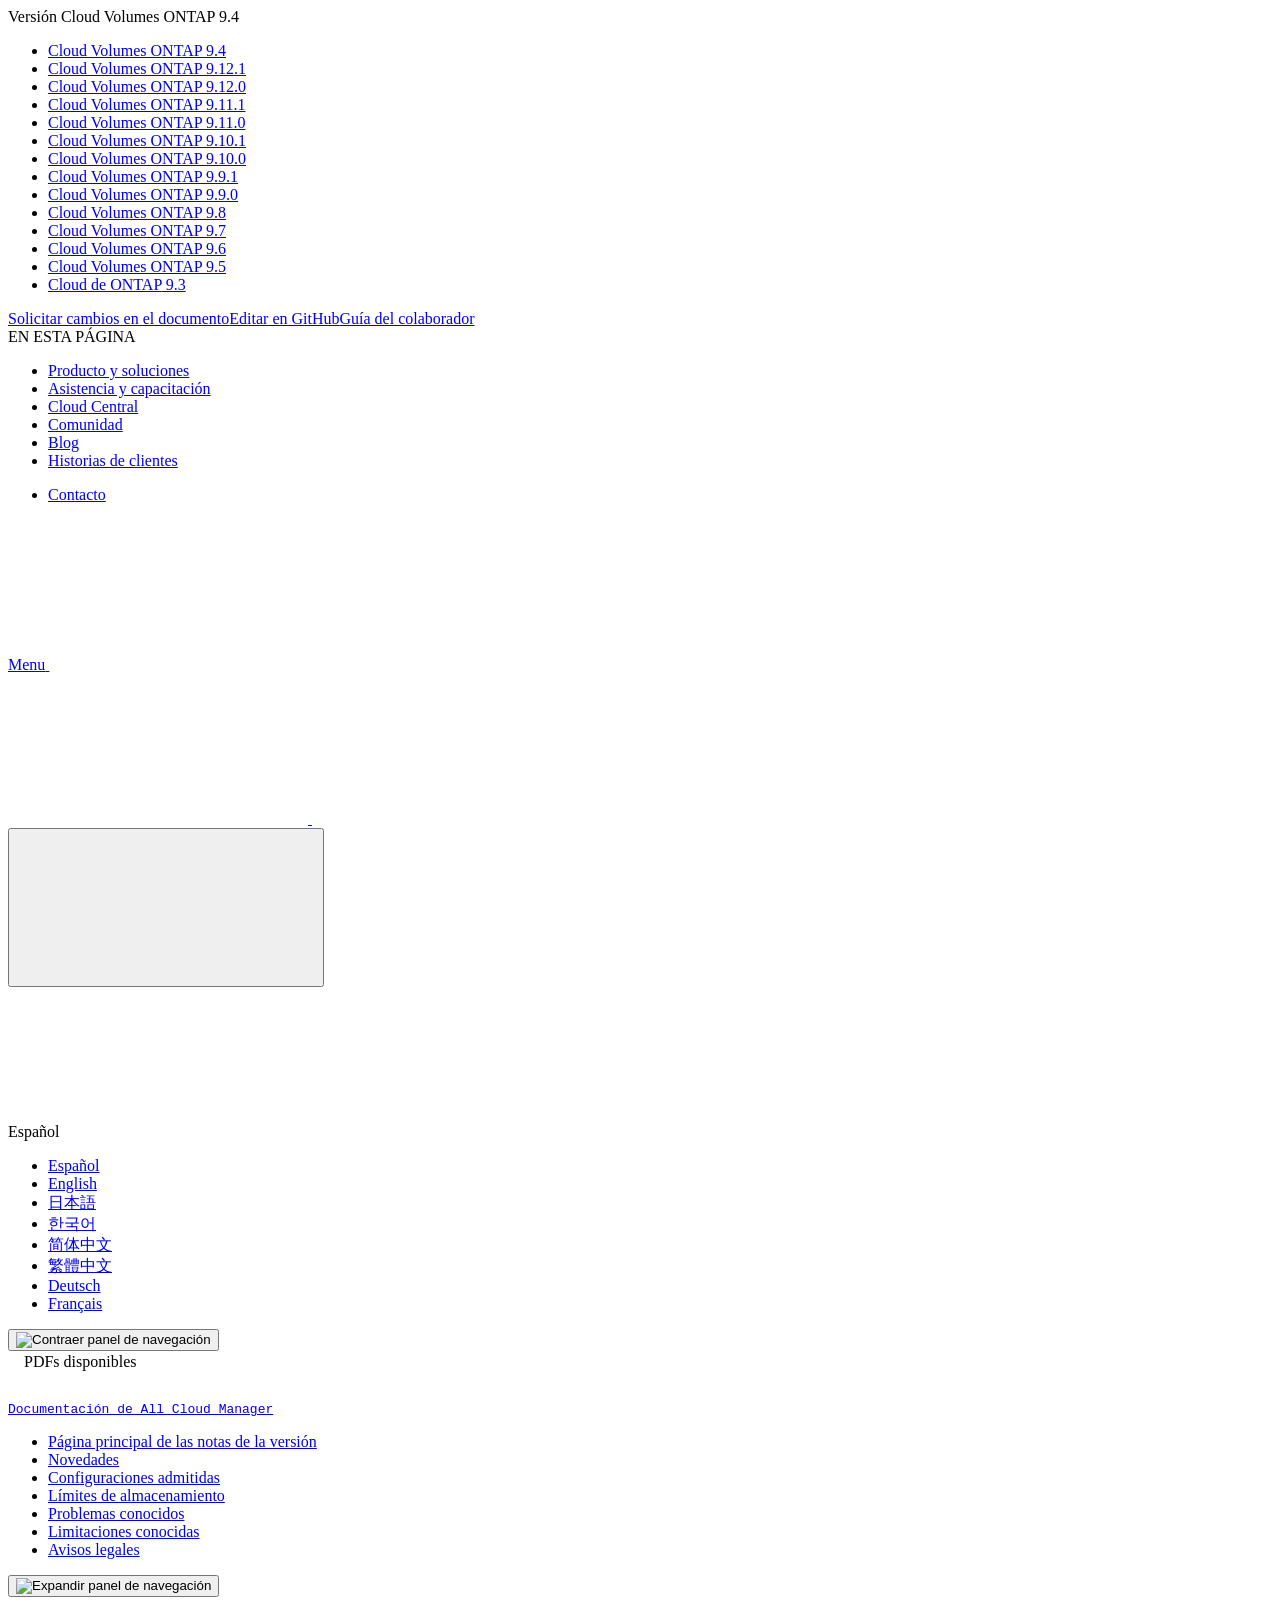
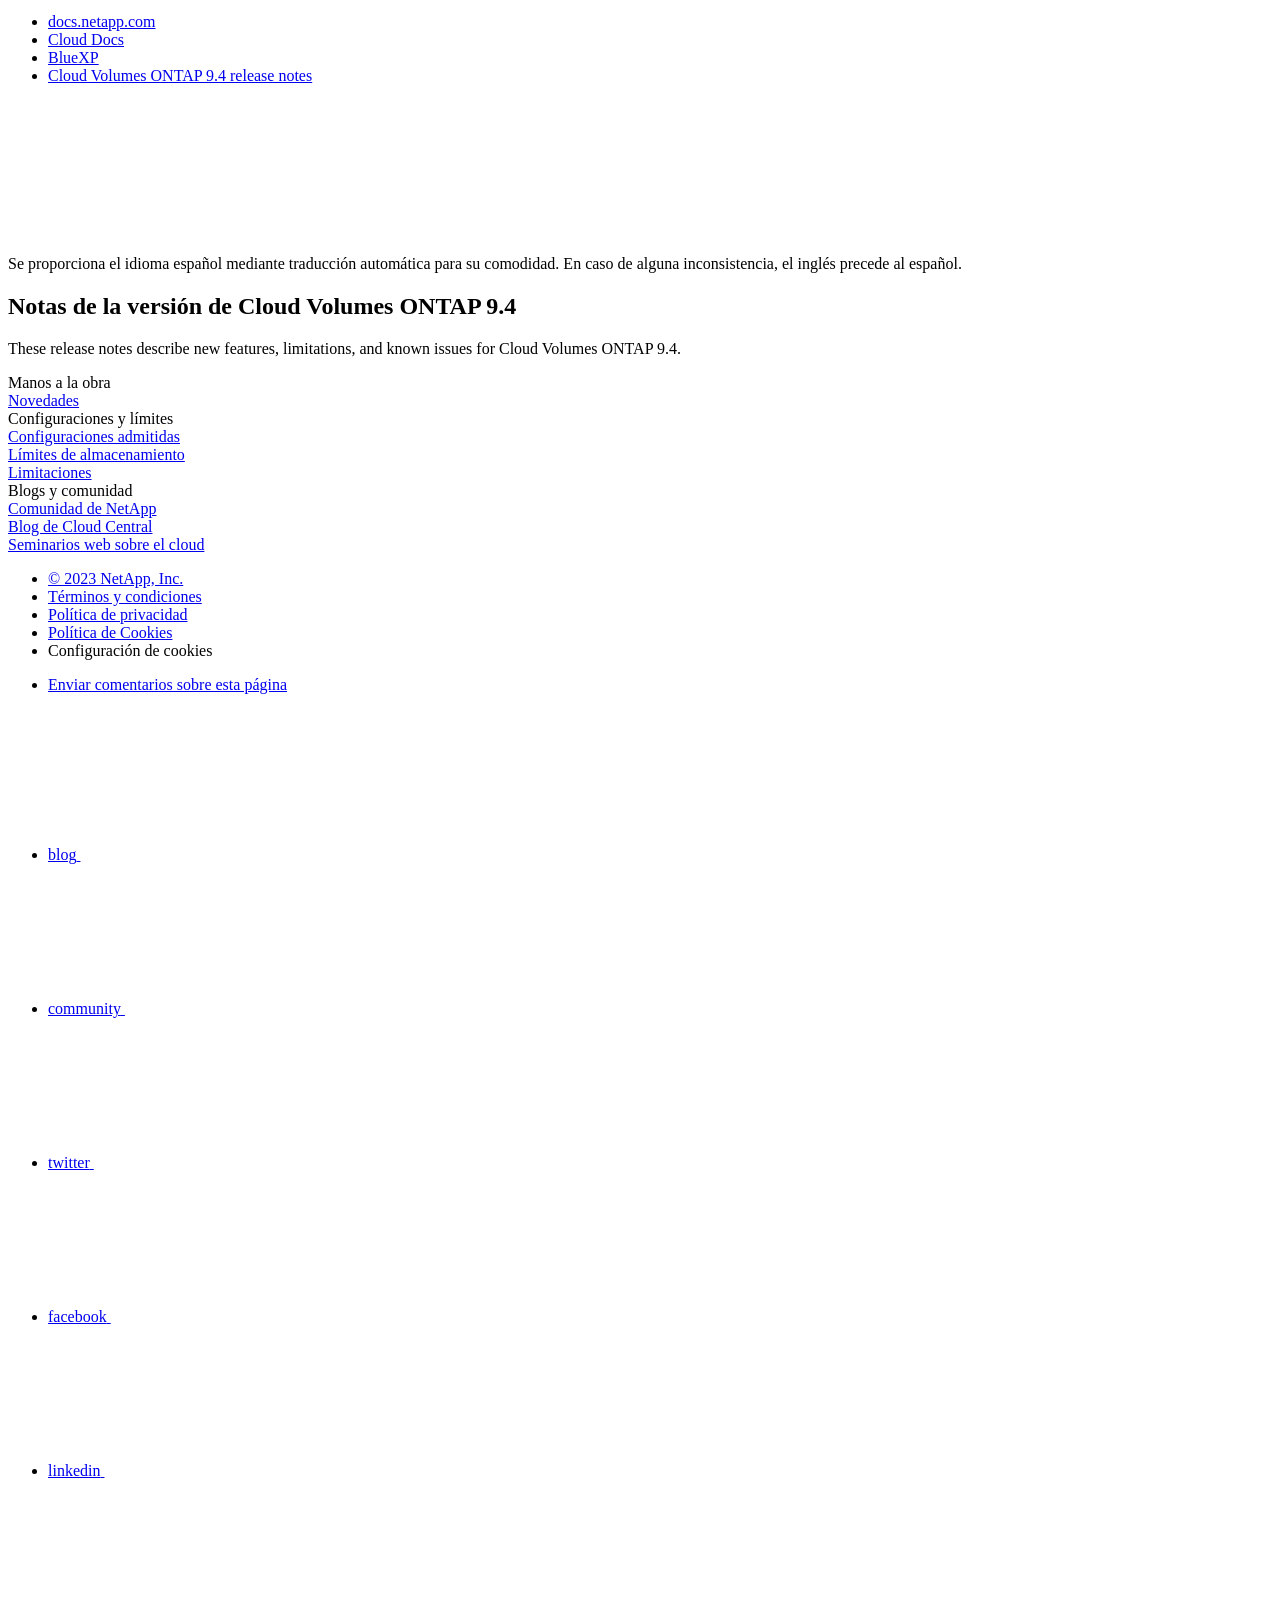
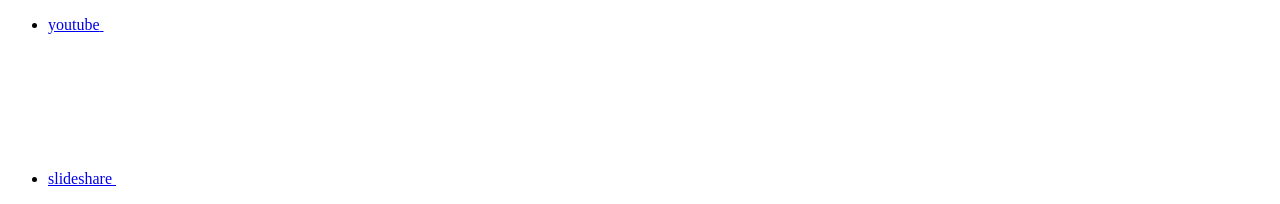
==== index.html @ fdccc873 "Deploying to gh-pages from  @ ce55275cffcc761b9716a0908ecdc644919045d6 🚀" ====
<!DOCTYPE html>
<html lang="es">
  <head class="at-element-marker">
  <title>Notas de la versión de Cloud Volumes ONTAP 9.4 | NetApp Documentation</title>
  <meta charset="utf-8">
  <meta http-equiv="x-ua-compatible" content="ie=edge,chrome=1">
  <meta http-equiv="language" content="en">
  <meta name="viewport" content="width=device-width, initial-scale=1">
  <meta property="og:title" content="Notas de la versión de Cloud Volumes ONTAP 9.4 | NetApp Documentation" />
	<meta property="og:type" content="website" />
	<meta property="og:url" content="https://docs.netapp.com/es-es/cloud-volumes-ontap-94-relnotes/index.html" />
	<meta property="og:description" content="En estas notas de la versión, se describen las nuevas funciones, las limitaciones y los problemas conocidos de Cloud Volumes ONTAP 9.4." />
  <meta property="og:image" content="https://docs.netapp.com/es-es/cloud-volumes-ontap-94-relnotes/images/logo-tophat-social.png" />
  <meta property="og:image:alt" content="NetApp Logo" />
  <meta name="format-detection" content="telephone=no">
  <meta http-equiv="Content-Type" content="text/html; charset=utf-8">
  <meta http-equiv="encoding" content="utf-8">
  <meta http-equiv="nss-type" content="Product Documentation"/>
  <meta http-equiv="nss-subtype" content="User Guide"/><meta name="description" content="En estas notas de la versión, se describen las nuevas funciones, las limitaciones y los problemas conocidos de Cloud Volumes ONTAP 9.4.">
  <meta name="keywords" content=" "><!-- Icons -->
  <link rel="icon" href="/es-es/cloud-volumes-ontap-94-relnotes/images/favicon.ico" type="image/x-icon">

  <!-- RSS Feed --><link rel="alternate" type="application/rss+xml" title="NetApp Documentation" href="/es-es/cloud-volumes-ontap-94-relnotes/feed.xml"><!-- CSS Definitions: NetApp CSS should be defined after generic css -->

  <!-- Elastic Search -->
  <link rel="stylesheet" href="//cdn.jsdelivr.net/searchkit/0.10.0/theme.css">

  <!-- Combined CSS -->
  <link rel="stylesheet" type="text/css" href="/es-es/cloud-volumes-ontap-94-relnotes/css/netappdocs.css">

  
  <link rel="stylesheet" href="/es-es/cloud-volumes-ontap-94-relnotes/css/landing-page.css" type="text/css">
  <link rel="stylesheet" href="/es-es/cloud-volumes-ontap-94-relnotes/css/tabbed-blocks.css" type="text/css">
  <!-- Canonical url -->
  <link rel='stylesheet' href='/es-es/cloud-volumes-ontap-94-relnotes/css/na-feature.css' type='text/css'><!-- Top level site integrations --><script>
    function addAdobeLaunch(adobeId) {
      var head = document.getElementsByTagName('head')[0];
      var adobe = document.createElement("script");
      adobe.type = "text/plain";
      adobe.className = "optanon-category-C0002";
      adobe.src = "//assets.adobedtm.com/60287eadf1ee/c284da483c83/"+adobeId+".min.js";
      head.appendChild(adobe);
    }

    function addGoogleAnalytics(gtagId) {
      var google = document.createElement("script");
      google.type = "text/plain";
      google.className = "optanon-category-C0002";
      google.src = "https://www.googletagmanager.com/gtag/js?id="+gtagId;
      var head = document.getElementsByTagName('head')[0];
      head.appendChild(google);

      window.dataLayer = window.dataLayer || [];
      function gtag(){dataLayer.push(arguments);}
      gtag('js', new Date());
      gtag('config', gtagId);
    }

    function addConsent(consentId) {
      var head = document.getElementsByTagName('head')[0];
      var onetrustConsent = document.createElement("script");
      onetrustConsent.type = "text/javascript";
      onetrustConsent.src = "https://cdn.cookielaw.org/consent/"+consentId+"/OtAutoBlock.js";
      head.appendChild(onetrustConsent);

      var onetrustScript = document.createElement("script");
      onetrustScript.type = "text/javascript";
      onetrustScript.src = "https://cdn.cookielaw.org/scripttemplates/otSDKStub.js";
      onetrustScript.charset = "UTF-8";
      onetrustScript.dataset.documentLanguage = "true";
      onetrustScript.dataset.domainScript = consentId;
      head.appendChild(onetrustScript);
    }addConsent("72570c5c-fe30-465f-b0e0-b77f7fb4ae34");
    addAdobeLaunch("launch-e9ff3acac59f");
    addGoogleAnalytics("UA-81697994-3");function OptanonWrapper() { }
  </script>
  <script src="https://cdnjs.cloudflare.com/ajax/libs/jquery/2.1.4/jquery.min.js"></script>
  <script src="https://cdnjs.cloudflare.com/ajax/libs/jquery-cookie/1.4.1/jquery.cookie.min.js"></script>

  <!-- Used for Product Family Page Sidebar Visibility --><!-- Used to import Promise for IE. Required for SearchKit -->
  <script src="https://cdnjs.cloudflare.com/ajax/libs/bluebird/3.3.5/bluebird.min.js"></script><script src='/es-es/cloud-volumes-ontap-94-relnotes/js/na-search.js'></script><script src='/es-es/cloud-volumes-ontap-94-relnotes/js/na-pagenav.js'></script><script src='/es-es/cloud-volumes-ontap-94-relnotes/js/na-utility.js'></script>
  <script src='/es-es/cloud-volumes-ontap-94-relnotes/js/clouddocs.js'></script>
  <script src='/es-es/cloud-volumes-ontap-94-relnotes/js/jquery.navgoco.min.js'></script>
  <script src="https://maxcdn.bootstrapcdn.com/bootstrap/3.3.7/js/bootstrap.min.js" integrity="sha384-Tc5IQib027qvyjSMfHjOMaLkfuWVxZxUPnCJA7l2mCWNIpG9mGCD8wGNIcPD7Txa" crossorigin="anonymous"></script>
  <script src='/es-es/cloud-volumes-ontap-94-relnotes/js/toc.js'></script>
  <script src='/es-es/cloud-volumes-ontap-94-relnotes/js/customscripts.js'></script><script>
      $(document).ready(function() {
          
          var collapseOnInit = true;
          

          var navSettings = {
              "caretHtml": '',
              "accordion": collapseOnInit,
              "openClass": 'active', // open
              "save": false, // leave false or nav highlighting doesn't work right
              "cookie": {
                  "name": 'navgoco',
                  "expires": false,
                  "path": '/'
              },
              "slide": {
                  "duration": 400,
                  "easing": 'swing'
              }
          };

          // Initialize navgoco with default options
          $("#mysidebar").navgoco(navSettings);
          

          $("#collapseAll").click(function(e) {
              e.preventDefault();
              $("#mysidebar").navgoco('toggle', false);
          });

          $("#expandAll").click(function(e) {
              e.preventDefault();
              $("#mysidebar").navgoco('toggle', true);
          });

          $(".sidebar-nav-container").on("scroll", function() {
            $.cookie("sidebarScroll", $(".sidebar-nav-container").scrollTop(), {
              path    : "/es-es/cloud-volumes-ontap-94-relnotes"  
            });
          });
          $(function() {
            if ($.cookie("sidebarScroll")) {
              $(".sidebar-nav-container").scrollTop($.cookie("sidebarScroll"));
            }
          });

      });

  </script>
  <script>
      $(document).ready(function() {
          $("#tg-sb-link").click(function() {
              $("#tg-sb-sidebar").toggle();
              $("#tg-sb-content").toggleClass('col-md-9');
              $("#tg-sb-content").toggleClass('col-md-12');
              $("#tg-sb-icon").toggleClass('fa-toggle-on');
              $("#tg-sb-icon").toggleClass('fa-toggle-off');
          });
      });
  </script>
  <script src='/es-es/cloud-volumes-ontap-94-relnotes/js/custom-dropdown.js'></script>
  <script src='/es-es/cloud-volumes-ontap-94-relnotes/js/FileSaver.min.js'></script>
  <script src='/es-es/cloud-volumes-ontap-94-relnotes/js/jszip-utils.min.js'></script>
  <script src='/es-es/cloud-volumes-ontap-94-relnotes/js/jszip.min.js'></script>
  <script src='/es-es/cloud-volumes-ontap-94-relnotes/js/pdf-ux.js'></script>
</head>


  <body class role="document" data-flavor="">
    <div id="page" class="n-off-canvas-menu">
      <div class="n-off-canvas-menu__menu"><!--TODO: Add offcanvas code --></div>
      <div class="n-off-canvas-menu__content-wrap">
        <header class="site-header" id="banner">
  
  <!-- Start Page Toolbar -->
  
  <div class="page-nav-toolbar"><div id="version-dropdown-new" class="custom-dropdown" >
  <div class="custom-dropdown-select unselected" title="Cloud Volumes ONTAP 9.4">
    <label>Versión</label>
    <span translate="no" class="notranslate">Cloud Volumes ONTAP 9.4</span>
    <img src="/es-es/cloud-volumes-ontap-94-relnotes/images/chevron_up.svg" alt="" class="custom-icon chevrondown invisible" />
    <img src="/es-es/cloud-volumes-ontap-94-relnotes/images/chevron_down.svg" alt="" class="custom-icon chevronup" />
  </div>

  <ul class="custom-dropdown-menu"><li>
      
      <a href="https://docs.netapp.com/es-es/cloud-volumes-ontap-94-relnotes/index.html" target="_self">
        <span translate="no" class="notranslate"><span>Cloud Volumes ONTAP</span><span class="version"> 9.4</span></span>
      </a>
                     
    </li>
    <li>
      
      <a href="https://docs.netapp.com/es-es/cloud-volumes-ontap-relnotes/index.html" target="_self">
        <span translate="no" class="notranslate"><span>Cloud Volumes ONTAP</span><span class="version"> 9.12.1</span></span>
      </a>
                     
    </li>
    <li>
      
      <a href="https://docs.netapp.com/es-es/cloud-volumes-ontap-9120-relnotes/index.html" target="_self">
        <span translate="no" class="notranslate"><span>Cloud Volumes ONTAP</span><span class="version"> 9.12.0</span></span>
      </a>
                     
    </li>
    <li>
      
      <a href="https://docs.netapp.com/es-es/cloud-volumes-ontap-9111-relnotes/index.html" target="_self">
        <span translate="no" class="notranslate"><span>Cloud Volumes ONTAP</span><span class="version"> 9.11.1</span></span>
      </a>
                     
    </li>
    <li>
      
      <a href="https://docs.netapp.com/es-es/cloud-volumes-ontap-9110-relnotes/index.html" target="_self">
        <span translate="no" class="notranslate"><span>Cloud Volumes ONTAP</span><span class="version"> 9.11.0</span></span>
      </a>
                     
    </li>
    <li>
      
      <a href="https://docs.netapp.com/es-es/cloud-volumes-ontap-9101-relnotes/index.html" target="_self">
        <span translate="no" class="notranslate"><span>Cloud Volumes ONTAP</span><span class="version"> 9.10.1</span></span>
      </a>
                     
    </li>
    <li>
      
      <a href="https://docs.netapp.com/es-es/cloud-volumes-ontap-9100-relnotes/index.html" target="_self">
        <span translate="no" class="notranslate"><span>Cloud Volumes ONTAP</span><span class="version"> 9.10.0</span></span>
      </a>
                     
    </li>
    <li>
      
      <a href="https://docs.netapp.com/es-es/cloud-volumes-ontap-991-relnotes/index.html" target="_self">
        <span translate="no" class="notranslate"><span>Cloud Volumes ONTAP</span><span class="version"> 9.9.1</span></span>
      </a>
                     
    </li>
    <li>
      
      <a href="https://docs.netapp.com/es-es/cloud-volumes-ontap-990-relnotes/index.html" target="_self">
        <span translate="no" class="notranslate"><span>Cloud Volumes ONTAP</span><span class="version"> 9.9.0</span></span>
      </a>
                     
    </li>
    <li>
      
      <a href="https://docs.netapp.com/es-es/cloud-volumes-ontap-98-relnotes/index.html" target="_self">
        <span translate="no" class="notranslate"><span>Cloud Volumes ONTAP</span><span class="version"> 9.8</span></span>
      </a>
                     
    </li>
    <li>
      
      <a href="https://docs.netapp.com/es-es/cloud-volumes-ontap-97-relnotes/index.html" target="_self">
        <span translate="no" class="notranslate"><span>Cloud Volumes ONTAP</span><span class="version"> 9.7</span></span>
      </a>
                     
    </li>
    <li>
      
      <a href="https://docs.netapp.com/es-es/cloud-volumes-ontap-96-relnotes/index.html" target="_self">
        <span translate="no" class="notranslate"><span>Cloud Volumes ONTAP</span><span class="version"> 9.6</span></span>
      </a>
                     
    </li>
    <li>
      
      <a href="https://docs.netapp.com/es-es/cloud-volumes-ontap-95-relnotes/index.html" target="_self">
        <span translate="no" class="notranslate"><span>Cloud Volumes ONTAP</span><span class="version"> 9.5</span></span>
      </a>
                     
    </li>
    <li>
      
      <a href="https://docs.netapp.com/es-es/cloud-volumes-ontap-93-relnotes/index.html" target="_self">
        <span translate="no" class="notranslate"><span>Cloud de ONTAP</span><span class="version"> 9.3</span></span>
      </a>
                     
    </li>
    
  </ul>
</div><div class="page-nav-contribute"><a target="_blank" href="https://github.com/NetAppDocs/cloud-volumes-ontap-94-relnotes/issues/new?body=Page%3A%20[Notas de la versión de Cloud Volumes ONTAP 9.4](https://docs.netapp.com/es-es/cloud-volumes-ontap-94-relnotes/index.html)&template=public-issue-template.md" class="page-nav-contribute-link" role="button"><img src="/es-es/cloud-volumes-ontap-94-relnotes/images/discuss-sm.svg" alt="" class="github-icon" />Solicitar cambios en el documento</a><a target="_blank" href="https://github.com/NetAppDocs/cloud-volumes-ontap-94-relnotes/blob/main/index.adoc" class="page-nav-contribute-link" role="button"><img src="/es-es/cloud-volumes-ontap-94-relnotes/images/edit-sm.svg" alt="" class="github-icon" />Editar en GitHub</a><a target="_blank" href="https://docs.netapp.com/us-en/contribute/" class="page-nav-contribute-link"  ><img src="/es-es/cloud-volumes-ontap-94-relnotes/images/article-sm.svg" alt="" class="github-icon" />Guía del colaborador</a></div>
    <div class="page-nav-container">
      <nav class="page-nav-fixed">
        <div class="page-nav-title">EN ESTA PÁGINA</div>
        <div class="page-nav-links">
          <ul class="page-nav-inner" id="page-menu"></ul>
        </div>
      </nav>
    </div>
  </div>
  
  
  <!-- Start top_hat -->
  <div class="n-top-hat">
    <div class="n-container">
      <div class="n-top-hat__cross-property-nav">
        <ul class="n-top-hat__list">
          <li class="n-top-hat__list-item">
            <a href="https://www.netapp.com/products-a-z/" class="n-top-hat__link">Producto y soluciones</a>
          </li>
          <li class="n-top-hat__list-item">
            <a href="https://www.netapp.com/support-and-training/netapp-university/" class="n-top-hat__link">Asistencia y capacitación</a>
          </li>
          <li class="n-top-hat__list-item">
            <a href="https://cloud.netapp.com" class="n-top-hat__link">Cloud Central</a>
          </li>
          <li class="n-top-hat__list-item">
            <a href="https://community.netapp.com/" class="n-top-hat__link">Comunidad</a>
          </li>
          <li class="n-top-hat__list-item">
            <a href="https://blog.netapp.com/" class="n-top-hat__link">Blog</a>
          </li>
          <li class="n-top-hat__list-item">
            <a href="https://customers.netapp.com/en/" class="n-top-hat__link">Historias de clientes</a>
          </li>
        </ul>
      </div>
      <div class="n-top-hat__utils">
        <ul class="n-top-hat__list">
          <li class="n-top-hat__list-item">
            <a href="https://www.netapp.com/company/contact-us/" target="_self" class="n-top-hat__link" data-ntap-ui="contact-us">Contacto</a>
          </li>
        </ul>
      </div>
    </div>
  </div>
  <!-- End top_hat -->

  <!-- Start property bar -->
  <style>
    .n-property-navigation-bar__menus--desktop-experience .n-menu--mega__default-content__heading span {
    color: #34B0FF;
    }
  </style>
  <div class="n-property-bar " data-ntap-ui="sticky-nav">
    <div class="n-property-bar__inner-wrap">
      <div class="n-property-bar__menu-toggle">
        <a href="#" class="n-property-bar__menu-toggle-link">
          <span class="n-property-bar__menu-toggle-text">Menu</span>
          <svg class="n-icon-bars n-property-bar__menu-toggle-icon" aria-labelledby="title">
            <title>bars</title>
            <use xlink:href="/es-es/cloud-volumes-ontap-94-relnotes/common/svg/sprite.svg#bars"></use>
          </svg>
        </a>
      </div>
      <div class="n-property-bar__property-mark ">
        <a href="https://www.netapp.com" class="n-property-bar__property-link">
          <div class="n-property-bar__logo">
            <svg class="n-icon-netapp-mark n-icon-netapp-mark n-property-bar__netapp-mark-icon" aria-labelledby="title">
              <title>netapp-mark</title>
              <use xlink:href="/es-es/cloud-volumes-ontap-94-relnotes/common/svg/sprite.svg#netapp-mark"></use>
            </svg>
            <svg class="n-icon-netapp-logo n-property-bar__logo-svg" aria-labelledby="title">
              <title>netapp-logo</title>
              <use xlink:href="/es-es/cloud-volumes-ontap-94-relnotes/common/svg/sprite.svg#netapp-logo"></use>
            </svg>
          </div>
        </a>
      </div>

      
      
      
      <div class="search-property-bar">
        <div id="search-demo-container" class="searchbox n-property-bar__search">
          <div id="react-search" 
          data-search-html="/es-es/cloud-volumes-ontap-94-relnotes/search.html"
          data-type="widget" 
          data-placeholder="Buscar documentación"
          data-no-results-found="No se encontraron resultados para {query}"
          data-did-you-mean="Buscar {suggestion}."
          data-no-results-found-did-you-mean="No se encontraron resultados para {query}. ¿Quiso decir {suggestion}?"
          data-results-found="{hitCount} resultados encontrados"
          data-error-message="We're sorry, an issue occurred when fetching your results. Please try again."
          data-error-reset="Reset Search"
          data-sk-es-pf-indexes=""
          data-flavor=""></div>
          <button class="n-property-bar__search-toggle-button" type="button">
            <svg class="n-icon-search n-property-bar__search-toggle-button-icon" aria-labelledby="title">
              <title>search</title>
              <use xmlns:xlink="http://www.w3.org/1999/xlink" xlink:href="/es-es/cloud-volumes-ontap-94-relnotes/common/svg/sprite.svg#search"></use>
            </svg>
          </button>
        </div>
      </div>
      
    </div>
  </div>
  <div class="n-property-bar__toolbar">
    <!-- Start Language Selector --><div id="language-dropdown" class="custom-dropdown custom-dropdown-lang">
      <div class="custom-dropdown-select custom-dropdown-select-lang">
      <span class="lang-name">Español</span>
          <svg class="n-globe__icon" aria-labelledby="title">
            <title>globe</title>
            <use xmlns:xlink="http://www.w3.org/1999/xlink" xlink:href="/es-es/cloud-volumes-ontap-94-relnotes/common/svg/sprite.svg#globe"></use>
          </svg>
        </button>
      </div>

      <ul class="custom-dropdown-menu"><li>
          <a href="https://docs.netapp.com/es-es/cloud-volumes-ontap-94-relnotes/index.html" target="_self"><span translate="no" class="notranslate">Español</span></a>
        </li><li>
          <a href="https://docs.netapp.com/us-en/cloud-volumes-ontap-94-relnotes/index.html" target="_self"><span translate="no" class="notranslate">English</span></a>
        </li><li>
          <a href="https://docs.netapp.com/ja-jp/cloud-volumes-ontap-94-relnotes/index.html" target="_self"><span translate="no" class="notranslate">日本語</span></a>
        </li><li>
          <a href="https://docs.netapp.com/ko-kr/cloud-volumes-ontap-94-relnotes/index.html" target="_self"><span translate="no" class="notranslate">한국어</span></a>
        </li><li>
          <a href="https://docs.netapp.com/zh-cn/cloud-volumes-ontap-94-relnotes/index.html" target="_self"><span translate="no" class="notranslate">简体中文</span></a>
        </li><li>
          <a href="https://docs.netapp.com/zh-tw/cloud-volumes-ontap-94-relnotes/index.html" target="_self"><span translate="no" class="notranslate">繁體中文</span></a>
        </li><li>
          <a href="https://docs.netapp.com/de-de/cloud-volumes-ontap-94-relnotes/index.html" target="_self"><span translate="no" class="notranslate">Deutsch</span></a>
        </li><li>
          <a href="https://docs.netapp.com/fr-fr/cloud-volumes-ontap-94-relnotes/index.html" target="_self"><span translate="no" class="notranslate">Français</span></a>
        </li></ul>
    </div><!-- End Language Selector -->

    <div class="n-property-bar__cta"></div>
  </div>
  <!-- End property bar -->
</header>


        <main id="n-main-content" class="n-main-content">
          <!-- Start Documentation Content -->
<div class="ie-main">
  <!-- Sidebar Column -->
  
  <div class="col-md-3" id="sidebar-height">
      <button id="btn-sidebar-collapse" onclick="hideSidebar()"><img src="/es-es/cloud-volumes-ontap-94-relnotes/images/collapse.png" alt="Contraer panel de navegación"></button>
      <div class="n-pdf-header">
  <a id="toggleButtonPdf" class="n-pdf-button" type="button">
    <img src="/es-es/cloud-volumes-ontap-94-relnotes/images/pdf.png" alt="" width="16" height="16"/>PDFs disponibles<span>
    </span>
  </a>
</div>
<div class="n-pdf-body-container">
  <ul id="toggleContainerPdf" class="n-pdf-body" style="display:none;"><li class="pdf-ux-container">
        
        
        
        <a target="_blank" href="/es-es/cloud-volumes-ontap-94-relnotes/pdfs/fullsite-sidebar/Notas_de_la_versión_de_Cloud_Volumes_ONTAP_9_4.pdf" >
          <img src="/es-es/cloud-volumes-ontap-94-relnotes/images/pdf.png" alt="" width="16" height="16"/>PDF de este sitio de documentos</a>
    <ul class="subfolders" id="pdf-remove" style="display:none;"><li class="active"></li></ul>
  













</li></ul>
  <div class="zip-pdf-link-container" style="display: none;">   
    <a href="#" id="zipPdf">
      <img src="/es-es/cloud-volumes-ontap-94-relnotes/images/pdf-zip.png" alt="" width="16" height="16"/>
      <pre>Colección de documentos PDF separados<span class="zip-size"></span></pre>
    </a><div id="zip-link-popup" class="hide">
    <div class="inner-modal">
        <div class="downloading-progress">
            <div class="spinner"></div>
            <h1>Creating your file...</h1>
            <div>This may take a few minutes. Thanks for your patience.</div>
            <button class="cancel-download-btn" type="button">Cancel</button>
        </div>
        <div class="download-complete hide">
            <div class="done-icon">
                <svg xmlns="http://www.w3.org/2000/svg" width="24" height="24" viewBox="0 0 24 24"><path d="M20.285 2l-11.285 11.567-5.286-5.011-3.714 3.716 9 8.728 15-15.285z"/></svg>
            </div>
            <div>Your file is ready</div>
            <button class="cancel-download-btn" type="button">OK</button>
        </div>
    </div>
</div>
<script>
    $(".cancel-download-btn").click(function(){
        $("#zip-link-popup").addClass("hide");
        $("#zip-link-popup .downloading-progress").removeClass("hide");
        $("#zip-link-popup .download-complete").addClass("hide");
    });
</script></div>
</div>
<script>
  $("#toggleContainerPdf li.active:last-child").parents('ul.subfolders').toggle('display');
  $("#toggleButtonPdf").click(function () {
    $("#toggleContainerPdf").toggle('display');
    $(".n-pdf-body-container .zip-pdf-link-container").toggle('display');
  });
</script><div class="prod-nav" id="product-nav">
  <a target="_self" class="prod-fam-nav" href="https://docs.netapp.com/es-es/cloud-manager-family/"><img src="/es-es/cloud-volumes-ontap-94-relnotes/images/left_arrow.png" alt=""><pre>Documentación de All Cloud Manager</pre></a>
</div><div class="sidebar-nav-container" id="mysidebardiv">
  <ul id="mysidebar" class="nav"><li 
      data-pdf-exists="true" 
      data-pdf-filename="Página principal de las notas de la versión"
      data-li-level="1#" 
      class="  active "
    ><a class="na-navbar-padding" href="/es-es/cloud-volumes-ontap-94-relnotes/index.html">
        Página principal de las notas de la versión
      </a></li><li 
      data-pdf-exists="true" 
      data-pdf-filename="Novedades"
      data-li-level="1#" 
      class=" "
    ><a class="na-navbar-padding" href="/es-es/cloud-volumes-ontap-94-relnotes/reference-new.html">
        Novedades
      </a></li><li 
      data-pdf-exists="true" 
      data-pdf-filename="Configuraciones admitidas"
      data-li-level="1#" 
      class=" "
    ><a class="na-navbar-padding" href="/es-es/cloud-volumes-ontap-94-relnotes/reference-supported-configs.html">
        Configuraciones admitidas
      </a></li><li 
      data-pdf-exists="true" 
      data-pdf-filename="Límites de almacenamiento"
      data-li-level="1#" 
      class=" "
    ><a class="na-navbar-padding" href="/es-es/cloud-volumes-ontap-94-relnotes/reference-storage-limits.html">
        Límites de almacenamiento
      </a></li><li 
      data-pdf-exists="true" 
      data-pdf-filename="Problemas conocidos"
      data-li-level="1#" 
      class=" "
    ><a class="na-navbar-padding" href="/es-es/cloud-volumes-ontap-94-relnotes/reference-issues.html">
        Problemas conocidos
      </a></li><li 
      data-pdf-exists="true" 
      data-pdf-filename="Limitaciones conocidas"
      data-li-level="1#" 
      class=" "
    ><a class="na-navbar-padding" href="/es-es/cloud-volumes-ontap-94-relnotes/reference-limitations.html">
        Limitaciones conocidas
      </a></li><li 
      data-pdf-exists="true" 
      data-pdf-filename="Avisos legales"
      data-li-level="1#" 
      class=" "
    ><a class="na-navbar-padding" href="/es-es/cloud-volumes-ontap-94-relnotes/legal-notices.html">
        Avisos legales
      </a></li></ul>
</div>
<script>
  window.onscroll = () => {
    const value = -40 - (document.body.scrollHeight - (window.innerHeight + document.scrollingElement.scrollTop));
    
    document.getElementById("sidebar-height").style.bottom = Math.max(0,value) + "px";
};
</script>
<!-- this highlights the active parent class in the navgoco sidebar. this is critical so that the parent expands when you're viewing a page. This must appear below the sidebar code above. Otherwise, if placed inside customscripts.js, the script runs before the sidebar code runs and the class never gets inserted.-->
<script>$("li.active").parents('li').toggleClass("active");</script>
<script>$("#mysidebar li.active").parents('ul').css("display","block");</script>


  </div>
  

  <div class="ie-content-pane n-doc__component-detail-content n-doc__component-detail-content--show-code">
    <!-- Begin of page container --><article class="page-content" id="main">
      <div class="ie-utility">
  <button id="btn-sidebar-expand" onclick="showSidebar()"><img src="/es-es/cloud-volumes-ontap-94-relnotes/images/expand.png" alt="Expandir panel de navegación"></button>
  <div class="ie-menu">
    <div class="n-breadcrumb">
      <ul class="n-breadcrumb__list">
        <li class="n-breadcrumb__list-item">
          <a href="https://docs.netapp.com">docs.netapp.com</a>
        </li>
        
        <li class="n-breadcrumb__list-item">
          <a href="https://docs.netapp.com/us-en/cloud/">Cloud Docs</a>
        </li>
        

        
        <li class="n-breadcrumb__list-item">
          <a href="https://docs.netapp.com/es-es/cloud-manager-family/">BlueXP</a>
        </li>
        

        <li class="n-breadcrumb__list-item">
          <a href="/es-es/cloud-volumes-ontap-94-relnotes/">Cloud&nbsp;Volumes&nbsp;ONTAP&nbsp;9.4&nbsp;release&nbsp;notes</a>
        </li>

      </ul>
    </div>
    <div style="clear: both"></div><!-- Main needs to have height -->
  </div>
</div>

      <div class="n-band n-band--docs n-band--belted">
  <div class="n-container" style="margin: 0 auto; padding: 0;">
    <div class="n-row">
      <div class="n-col-sm-12"><div class="ie-nmt-disclaimer">
          <span>
            <div class="ie-nmt-disclaimer-container">
              <div class="ie-nmt-disclaimer-icon">
                <svg class="luci-icon" aria-hidden="true">
                  <use xlink:href="/es-es/cloud-volumes-ontap-94-relnotes/common/svg/sprite.svg#circle-info">
                </svg>
              </div>
              <div class="ie-nmt-disclaimer-content">
                <span> Se proporciona el idioma español mediante traducción automática para su comodidad. En caso de alguna inconsistencia, el inglés precede al español. </span>
              </div>
              <div style="clear:both;"></div>
            </div>
          </span>
        </div><div class="n-doc__component-detail-heading-wrap">
          <h1 class="n-doc__component-detail-heading">Notas de la versión de Cloud Volumes ONTAP 9.4</h1>
        </div>
        <section class="n-band__section">
  <p>These release notes describe new features, limitations, and known issues for Cloud Volumes ONTAP 9.4.</p>
</section><div class="n-band__content">
  <div class="n-layout-flex" data-ntap-layout="4">
    
      
        <div class="n-feature-block n-feature-block__align--center n-layout-flex__item ie-feature-block">
          <div class="n-feature-block__content">
            <div class="ie-feature-block__header">
              <div class="ie-feature-block__text">
                Manos a la obra
              </div>
            </div>
            
              
                <div class="ie-feature-block__section">
                  
                  
                  <a class="ie-feature-block__link" target="_self" href="reference-new.html">Novedades</a>
                </div>
              
            
          </div>
        </div>
      
    
      
        <div class="n-feature-block n-feature-block__align--center n-layout-flex__item ie-feature-block">
          <div class="n-feature-block__content">
            <div class="ie-feature-block__header">
              <div class="ie-feature-block__text">
                Configuraciones y límites
              </div>
            </div>
            
              
                <div class="ie-feature-block__section">
                  
                  
                  <a class="ie-feature-block__link" target="_self" href="reference-supported-configs.html">Configuraciones admitidas</a>
                </div>
              
            
              
                <div class="ie-feature-block__section">
                  
                  
                  <a class="ie-feature-block__link" target="_self" href="reference-storage-limits.html">Límites de almacenamiento</a>
                </div>
              
            
              
                <div class="ie-feature-block__section">
                  
                  
                  <a class="ie-feature-block__link" target="_self" href="reference-limitations.html">Limitaciones</a>
                </div>
              
            
          </div>
        </div>
      
    
      
        <div class="n-feature-block n-feature-block__align--center n-layout-flex__item ie-feature-block">
          <div class="n-feature-block__content">
            <div class="ie-feature-block__header">
              <div class="ie-feature-block__text">
                Blogs y comunidad
              </div>
            </div>
            
              
                <div class="ie-feature-block__section">
                  
                  
                  <a class="ie-feature-block__link" target="_blank" href="https://community.netapp.com/t5/Cloud-Data-Services/ct-p/CDS">Comunidad de NetApp</a>
                </div>
              
            
              
                <div class="ie-feature-block__section">
                  
                  
                  <a class="ie-feature-block__link" target="_blank" href="https://cloud.netapp.com/blog">Blog de Cloud Central</a>
                </div>
              
            
              
                <div class="ie-feature-block__section">
                  
                  
                  <a class="ie-feature-block__link" target="_blank" href="https://cloud.netapp.com/events">Seminarios web sobre el cloud</a>
                </div>
              
            
          </div>
        </div>
      
    
  </div>
</div>

        <section class="n-band__section">
          
        </section>
      </div>
    </div>
  </div>
</div>

    </article>
    <!-- Page Container -->
  </div>

  <div style="clear: both"></div><!-- Main needs to have height --></div>

        </main>

        <footer class="n-footer">
  <div class="n-footer__bottom">
    <div class="n-container">
      <div class="n-footer__bottom-left">
        <div class="n-footer__copyright">
          <ul class="n-footer__copyright-list">
            <li class="n-footer__copyright-link">
              <a href="https://www.netapp.com/company/legal/copyright/">© 2023 NetApp, Inc.</a>
            </li>
            <li class="n-footer__copyright-link">
              <a href="https://www.netapp.com/company/legal/terms-of-use/">Términos y condiciones</a>
            </li>
            <li class="n-footer__copyright-link">
              <a href="https://www.netapp.com/company/legal/privacy-policy/">Política de privacidad</a>
            </li>
            <li class="n-footer__copyright-link">
              <a href="https://www.netapp.com/company/legal/cookie-policy/">Política de Cookies</a>
            </li>
            <li class="n-footer__copyright-link">
              <a class="ot-sdk-show-settings">Configuración de cookies</a>
            </li>
          </ul>
        </div>
      </div>
      <div class="n-footer__bottom-right">
        <div class="n-footer__copyright">
          <ul class="n-footer__copyright-list">
            <li class="n-footer__copyright-link">
              <a target="_self" href="javascript:netapp_mailto()">Enviar comentarios sobre esta página</a>
            </li>
          </ul>
        </div>
        <div class="n-footer__social-links">
          <ul class="n-footer__social-link-list">
            <li class="n-footer__social-link-list-item">
              <a class="n-footer__social-link" data-ntap-social="follow-blog" href="https://blog.netapp.com"
                target="_blank" title="blog" alt="blog">
                <span class="n-footer__social-link-text">blog</span>
                <svg class="n-icon-blog n-footer__social-link-icon" aria-labelledby="title">
                  <title>blog@</title>
                  <use xmlns:xlink="http://www.w3.org/1999/xlink"
                    xlink:href="/es-es/cloud-volumes-ontap-94-relnotes/common/svg/sprite.svg#blog"></use>
                </svg>
              </a>
            </li>
            <li class="n-footer__social-link-list-item">
              <a class="n-footer__social-link" data-ntap-social="follow-community" href="https://community.netapp.com/"
                target="_blank" title="community" alt="community">
                <span class="n-footer__social-link-text">community</span>
                <svg class="n-icon-community n-footer__social-link-icon" aria-labelledby="title">
                  <title>community@</title>
                  <use xmlns:xlink="http://www.w3.org/1999/xlink"
                    xlink:href="/es-es/cloud-volumes-ontap-94-relnotes/common/svg/sprite.svg#comments"></use>
                </svg>
              </a>
            </li>
            <li class="n-footer__social-link-list-item">
              <a class="n-footer__social-link" data-ntap-social="follow-twitter" href="https://twitter.com/netapp"
                target="_blank" title="twitter" alt="twitter">
                <span class="n-footer__social-link-text">twitter</span>
                <svg class="n-icon-twitter n-footer__social-link-icon" aria-labelledby="title">
                  <title>twitter@</title>
                  <use xmlns:xlink="http://www.w3.org/1999/xlink"
                    xlink:href="/es-es/cloud-volumes-ontap-94-relnotes/common/svg/sprite.svg#twitter"></use>
                </svg>
              </a>
            </li>
            <li class="n-footer__social-link-list-item">
              <a class="n-footer__social-link" data-ntap-social="follow-facebook" href="https://www.facebook.com/NetApp"
                target="_blank" title="facebook" alt="facebook">
                <span class="n-footer__social-link-text">facebook</span>
                <svg class="n-icon-facebook n-footer__social-link-icon" aria-labelledby="title">
                  <title>facebook@</title>
                  <use xmlns:xlink="http://www.w3.org/1999/xlink"
                    xlink:href="/es-es/cloud-volumes-ontap-94-relnotes/common/svg/sprite.svg#facebook"></use>
                </svg>
              </a>
            </li>
            <li class="n-footer__social-link-list-item">
              <a class="n-footer__social-link" data-ntap-social="follow-linkedin"
                href="https://www.linkedin.com/company/netapp" target="_blank" title="linkedin" alt="linkedin">
                <span class="n-footer__social-link-text">linkedin</span>
                <svg class="n-icon-linkedin n-footer__social-link-icon" aria-labelledby="title">
                  <title>linkedin@</title>
                  <use xmlns:xlink="http://www.w3.org/1999/xlink"
                    xlink:href="/es-es/cloud-volumes-ontap-94-relnotes/common/svg/sprite.svg#linkedin"></use>
                </svg>
              </a>
            </li>
            <li class="n-footer__social-link-list-item">
              <a class="n-footer__social-link" data-ntap-social="follow-youtube"
                href="https://www.youtube.com/user/NetAppTV" target="_blank" title="youtube" alt="youtube">
                <span class="n-footer__social-link-text">youtube</span>
                <svg class="n-icon-youtube n-footer__social-link-icon" aria-labelledby="title">
                  <title>youtube@</title>
                  <use xmlns:xlink="http://www.w3.org/1999/xlink"
                    xlink:href="/es-es/cloud-volumes-ontap-94-relnotes/common/svg/sprite.svg#youtube"></use>
                </svg>
              </a>
            </li>
            <li class="n-footer__social-link-list-item">
              <a class="n-footer__social-link" data-ntap-social="follow-slideshare"
                href="https://www.slideshare.net/NetApp" target="_blank" title="slideshare" alt="slideshare">
                <span class="n-footer__social-link-text">slideshare</span>
                <svg class="n-icon-slideshare n-footer__social-link-icon" aria-labelledby="title">
                  <title>slideshare@</title>
                  <use xmlns:xlink="http://www.w3.org/1999/xlink"
                    xlink:href="/es-es/cloud-volumes-ontap-94-relnotes/common/svg/sprite.svg#slideshare"></use>
                </svg>
              </a>
            </li>
          </ul>
        </div>
      </div>
    </div>
  </div>
</footer>

      </div><!-- Elasticsearch JS -->
      <script type="text/javascript" src='/es-es/cloud-volumes-ontap-94-relnotes/js/bundle.js'></script>

      <!-- Syntax Highlighting -->
      <script type="text/javascript" src='/es-es/cloud-volumes-ontap-94-relnotes/js/prism.js'></script>
      <script type="text/javascript" src='/es-es/cloud-volumes-ontap-94-relnotes/js/prism-curl.js'></script>
    </div>
    <script>
      document.body.offsetWidth=1903;
      cookieLaw = {}
      cookieLaw.euCountry = "US";
      cookieLaw.invoke = function(){return false;}
    </script>
    <script src='/es-es/cloud-volumes-ontap-94-relnotes/js/www-ntap.js'></script>
    <script src='/es-es/cloud-volumes-ontap-94-relnotes/js/tabbed-blocks.js'></script>
    <script src='/es-es/cloud-volumes-ontap-94-relnotes/js/sidebar.js'></script>
  </body></html>
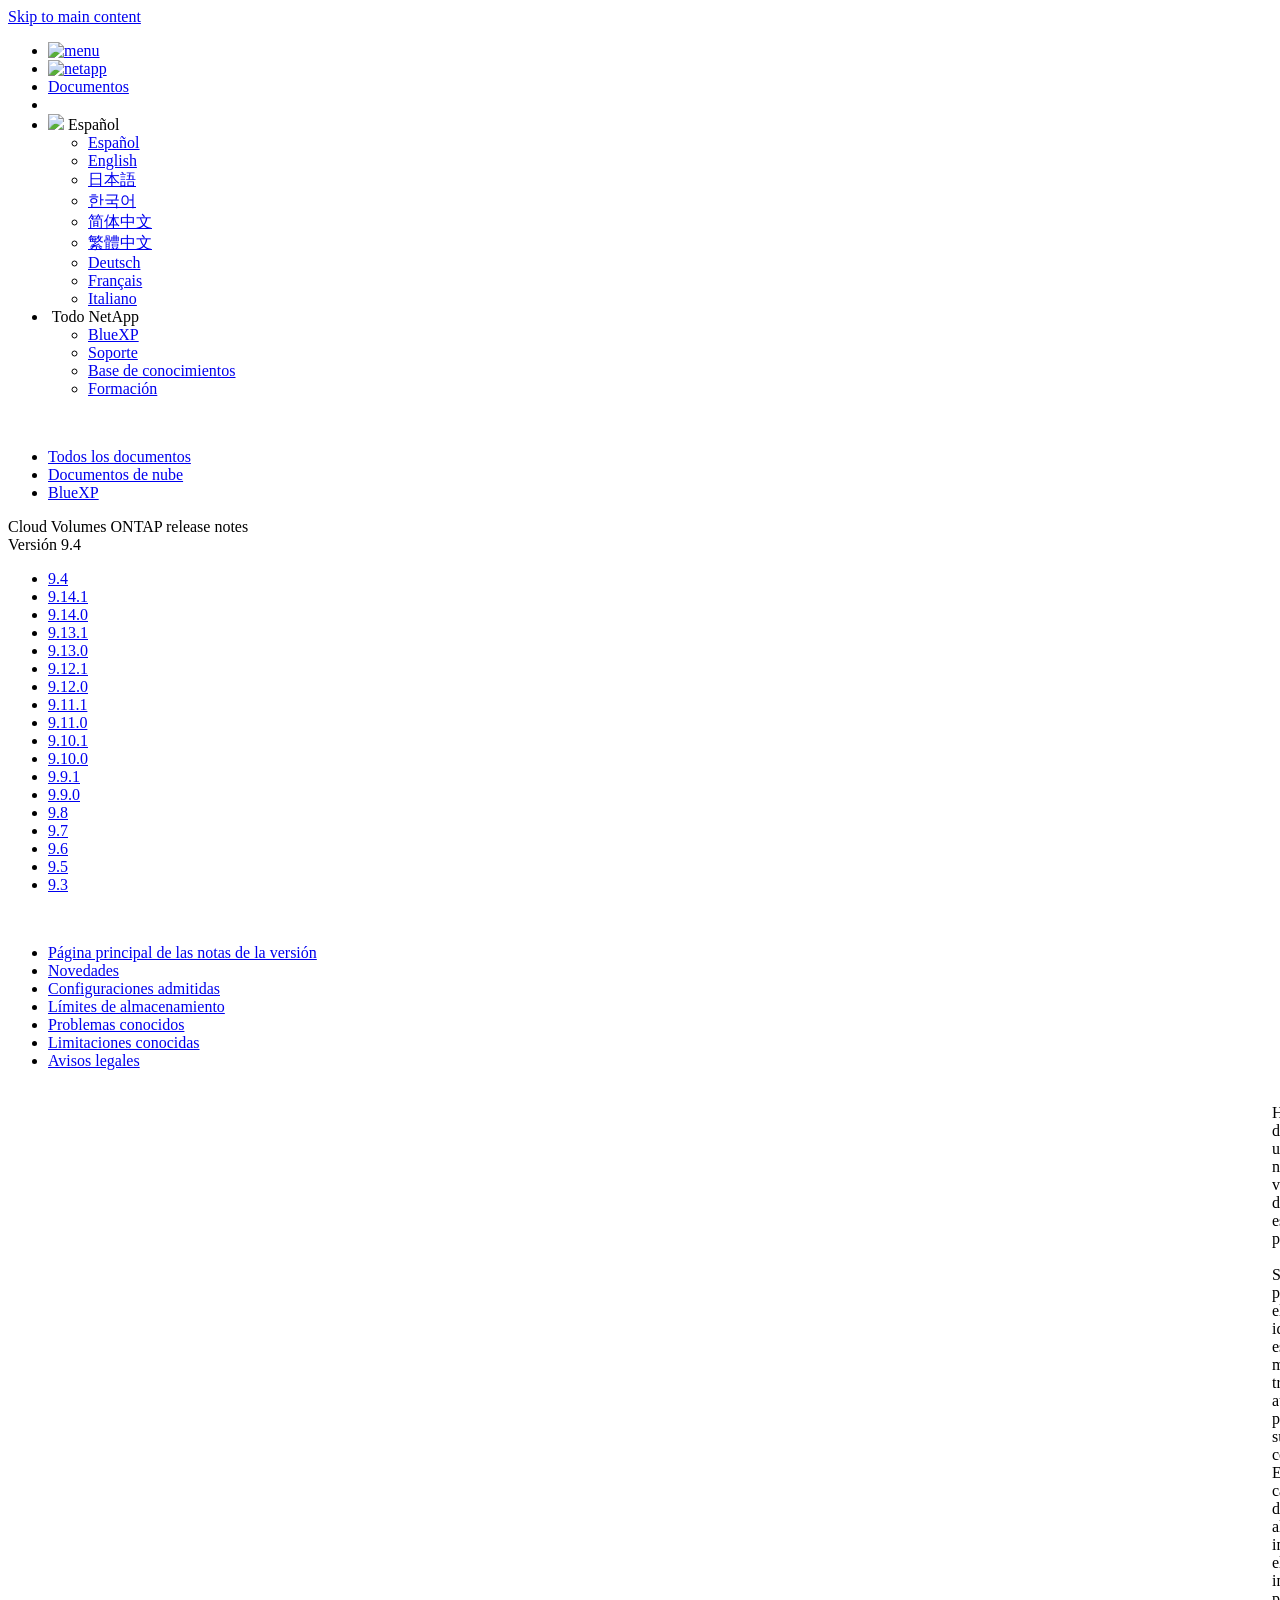
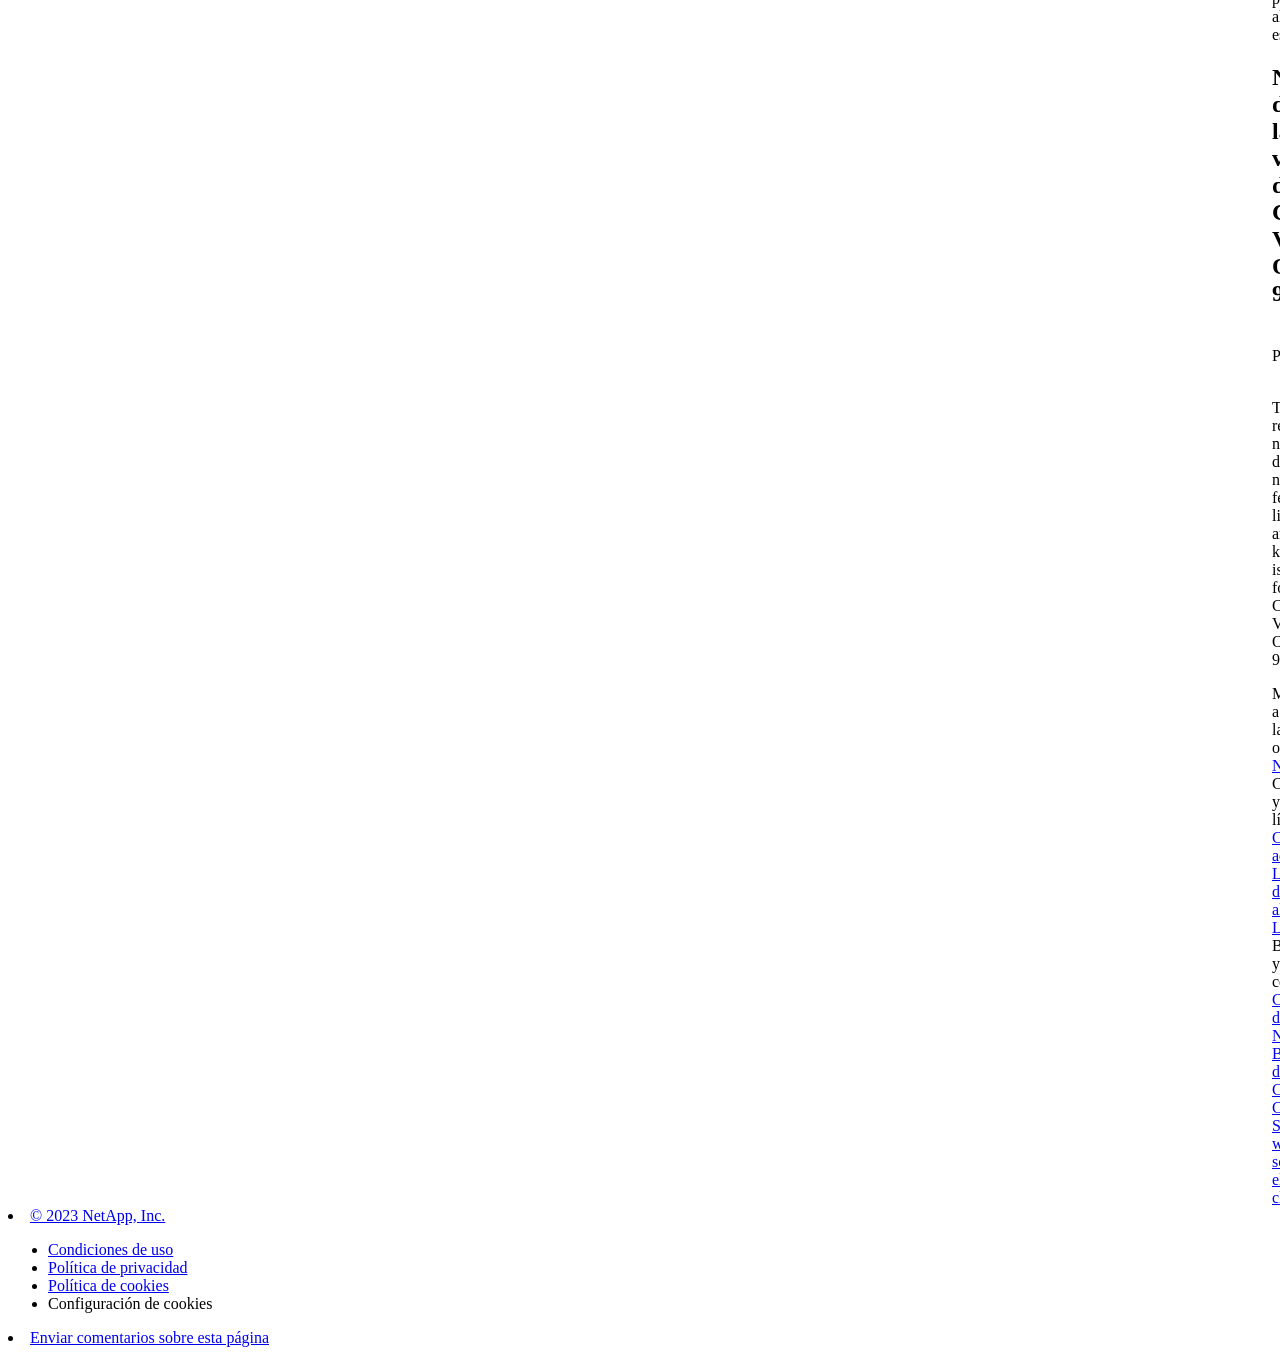
==== commit 74b3a91f: "Built from 85212b2 NetAppDocs/netappdocs-build@3c6cbbaaa77cae59a5599492f956fe43f0d98d4e" ====
--- a/index.html
+++ b/index.html
@@ -22,118 +22,67 @@
 
   <!-- RSS Feed --><link rel="alternate" type="application/rss+xml" title="NetApp Documentation" href="/es-es/cloud-volumes-ontap-94-relnotes/feed.xml"><!-- CSS Definitions: NetApp CSS should be defined after generic css -->
 
-  <!-- Elastic Search -->
-  <link rel="stylesheet" href="//cdn.jsdelivr.net/searchkit/0.10.0/theme.css">
 
   <!-- Combined CSS -->
-  <link rel="stylesheet" type="text/css" href="/es-es/cloud-volumes-ontap-94-relnotes/css/netappdocs.css">
+  <link rel="stylesheet" type="text/css" href="/es-es/cloud-volumes-ontap-94-relnotes/css/ie-netappdocs.css">
 
   
-  <link rel="stylesheet" href="/es-es/cloud-volumes-ontap-94-relnotes/css/landing-page.css" type="text/css">
-  <link rel="stylesheet" href="/es-es/cloud-volumes-ontap-94-relnotes/css/tabbed-blocks.css" type="text/css">
+  <link rel="stylesheet" href="/es-es/cloud-volumes-ontap-94-relnotes/css/ie-landing-page.css" type="text/css">
+  <link rel="stylesheet" href="/es-es/cloud-volumes-ontap-94-relnotes/css/ie-tabbed-blocks.css" type="text/css">
   <!-- Canonical url -->
-  <link rel='stylesheet' href='/es-es/cloud-volumes-ontap-94-relnotes/css/na-feature.css' type='text/css'><!-- Top level site integrations --><script>
-    function addAdobeLaunch(adobeId) {
-      var head = document.getElementsByTagName('head')[0];
-      var adobe = document.createElement("script");
-      adobe.type = "text/plain";
-      adobe.className = "optanon-category-C0002";
-      adobe.src = "//assets.adobedtm.com/60287eadf1ee/c284da483c83/"+adobeId+".min.js";
-      head.appendChild(adobe);
-    }
-
-    function addGoogleAnalytics(gtagId) {
-      var google = document.createElement("script");
-      google.type = "text/plain";
-      google.className = "optanon-category-C0002";
-      google.src = "https://www.googletagmanager.com/gtag/js?id="+gtagId;
-      var head = document.getElementsByTagName('head')[0];
-      head.appendChild(google);
-
-      window.dataLayer = window.dataLayer || [];
-      function gtag(){dataLayer.push(arguments);}
-      gtag('js', new Date());
-      gtag('config', gtagId);
-    }
-
-    function addConsent(consentId) {
-      var head = document.getElementsByTagName('head')[0];
-      var onetrustConsent = document.createElement("script");
-      onetrustConsent.type = "text/javascript";
-      onetrustConsent.src = "https://cdn.cookielaw.org/consent/"+consentId+"/OtAutoBlock.js";
-      head.appendChild(onetrustConsent);
-
-      var onetrustScript = document.createElement("script");
-      onetrustScript.type = "text/javascript";
-      onetrustScript.src = "https://cdn.cookielaw.org/scripttemplates/otSDKStub.js";
-      onetrustScript.charset = "UTF-8";
-      onetrustScript.dataset.documentLanguage = "true";
-      onetrustScript.dataset.domainScript = consentId;
-      head.appendChild(onetrustScript);
-    }addConsent("72570c5c-fe30-465f-b0e0-b77f7fb4ae34");
-    addAdobeLaunch("launch-e9ff3acac59f");
-    addGoogleAnalytics("UA-81697994-3");function OptanonWrapper() { }
+  <link rel="canonical" href="https://docs.netapp.com/es-es/cloud-volumes-ontap-94-relnotes/" />
+  <link rel="alternate" hreflang="x-default" href="https://docs.netapp.com/us-en/cloud-volumes-ontap-94-relnotes/" />
+  <link rel="alternate" hreflang="es" href="https://docs.netapp.com/es-es/cloud-volumes-ontap-94-relnotes/" />
+  <link rel="alternate" hreflang="en" href="https://docs.netapp.com/us-en/cloud-volumes-ontap-94-relnotes/" />
+  <link rel="alternate" hreflang="ja" href="https://docs.netapp.com/ja-jp/cloud-volumes-ontap-94-relnotes/" />
+  <link rel="alternate" hreflang="ko" href="https://docs.netapp.com/ko-kr/cloud-volumes-ontap-94-relnotes/" />
+  <link rel="alternate" hreflang="zh-Hans" href="https://docs.netapp.com/zh-cn/cloud-volumes-ontap-94-relnotes/" />
+  <link rel="alternate" hreflang="zh-Hant" href="https://docs.netapp.com/zh-tw/cloud-volumes-ontap-94-relnotes/" />
+  <link rel="alternate" hreflang="de" href="https://docs.netapp.com/de-de/cloud-volumes-ontap-94-relnotes/" />
+  <link rel="alternate" hreflang="fr" href="https://docs.netapp.com/fr-fr/cloud-volumes-ontap-94-relnotes/" />
+  <link rel="alternate" hreflang="it" href="https://docs.netapp.com/it-it/cloud-volumes-ontap-94-relnotes/" />
+  <!-- Top level site integrations -->
+<script type="text/javascript" src="https://cdn.cookielaw.org/consent/72570c5c-fe30-465f-b0e0-b77f7fb4ae34/OtAutoBlock.js"></script>
+    <script type="text/javascript" src="https://cdn.cookielaw.org/scripttemplates/otSDKStub.js" charset="UTF-8" data-document-language="true" data-domain-script="72570c5c-fe30-465f-b0e0-b77f7fb4ae34"></script>
+    <script type="text/javascript">function OptanonWrapper() { }</script>
+    <script type="text/plain" class="optanon-category-C0002" src="https://assets.adobedtm.com/60287eadf1ee/c284da483c83/launch-e9ff3acac59f.min.js"></script>
+    <script class="optanon-category-C0001">(function(w,d,s,l,i){w[l]=w[l]||[];w[l].push({'gtm.start':
+        new Date().getTime(),event:'gtm.js'});var f=d.getElementsByTagName(s)[0],
+        j=d.createElement(s),dl=l!='dataLayer'?'&l='+l:'';j.setAttributeNode(d.createAttribute('data-ot-ignore'));j.setAttribute('class','optanon-category-C0001');j.async=true;
+        j.src='https://www.googletagmanager.com/gtm.js?id='+i+dl+'';f.parentNode.insertBefore(j,f);
+        })(window,document,'script','dataLayer','GTM-MD73T9M');</script>
+
+  <script src="https://cdnjs.cloudflare.com/ajax/libs/jquery/2.1.4/jquery.min.js"></script>
+  
+  <script>
+    $(document).ready(function() {
+      const MASTHEAD_OFFSET = 65;
+      const SECTIONS = $("main h2, main h3");
+      // PAGE NAV - Init
+      if (SECTIONS.length == 0) {
+        // remove if there is no elements
+        /*
+        $("#ie-right-navbar").remove();
+        $("#ie-right-navbar-collapse").remove();
+        */
+      } else {
+        $(".page-nav-title").css('display', 'block');
+        for (var i = 0; i < SECTIONS.length; i++) {
+          var sectionId = $(SECTIONS[i]).attr('id');
+          var sectionName = $(SECTIONS[i]).text();
+          var subClass = $(SECTIONS[i]).is("h3") ? ' page-nav__sublink' : '';
+          $("#page-menu").append('<li class="page-nav-item"><a href="#' + sectionId + '" class="page-nav__link' + subClass + '">' + sectionName + '</a></li>');
+        }
+      }
+    });
   </script>
-  <script src="https://cdnjs.cloudflare.com/ajax/libs/jquery/2.1.4/jquery.min.js"></script>
+  
   <script src="https://cdnjs.cloudflare.com/ajax/libs/jquery-cookie/1.4.1/jquery.cookie.min.js"></script>
 
   <!-- Used for Product Family Page Sidebar Visibility --><!-- Used to import Promise for IE. Required for SearchKit -->
-  <script src="https://cdnjs.cloudflare.com/ajax/libs/bluebird/3.3.5/bluebird.min.js"></script><script src='/es-es/cloud-volumes-ontap-94-relnotes/js/na-search.js'></script><script src='/es-es/cloud-volumes-ontap-94-relnotes/js/na-pagenav.js'></script><script src='/es-es/cloud-volumes-ontap-94-relnotes/js/na-utility.js'></script>
-  <script src='/es-es/cloud-volumes-ontap-94-relnotes/js/clouddocs.js'></script>
-  <script src='/es-es/cloud-volumes-ontap-94-relnotes/js/jquery.navgoco.min.js'></script>
-  <script src="https://maxcdn.bootstrapcdn.com/bootstrap/3.3.7/js/bootstrap.min.js" integrity="sha384-Tc5IQib027qvyjSMfHjOMaLkfuWVxZxUPnCJA7l2mCWNIpG9mGCD8wGNIcPD7Txa" crossorigin="anonymous"></script>
-  <script src='/es-es/cloud-volumes-ontap-94-relnotes/js/toc.js'></script>
-  <script src='/es-es/cloud-volumes-ontap-94-relnotes/js/customscripts.js'></script><script>
-      $(document).ready(function() {
-          
-          var collapseOnInit = true;
-          
-
-          var navSettings = {
-              "caretHtml": '',
-              "accordion": collapseOnInit,
-              "openClass": 'active', // open
-              "save": false, // leave false or nav highlighting doesn't work right
-              "cookie": {
-                  "name": 'navgoco',
-                  "expires": false,
-                  "path": '/'
-              },
-              "slide": {
-                  "duration": 400,
-                  "easing": 'swing'
-              }
-          };
-
-          // Initialize navgoco with default options
-          $("#mysidebar").navgoco(navSettings);
-          
-
-          $("#collapseAll").click(function(e) {
-              e.preventDefault();
-              $("#mysidebar").navgoco('toggle', false);
-          });
-
-          $("#expandAll").click(function(e) {
-              e.preventDefault();
-              $("#mysidebar").navgoco('toggle', true);
-          });
-
-          $(".sidebar-nav-container").on("scroll", function() {
-            $.cookie("sidebarScroll", $(".sidebar-nav-container").scrollTop(), {
-              path    : "/es-es/cloud-volumes-ontap-94-relnotes"  
-            });
-          });
-          $(function() {
-            if ($.cookie("sidebarScroll")) {
-              $(".sidebar-nav-container").scrollTop($.cookie("sidebarScroll"));
-            }
-          });
-
-      });
-
-  </script>
-  <script>
+  <script src="https://cdnjs.cloudflare.com/ajax/libs/bluebird/3.3.5/bluebird.min.js"></script><script src='/es-es/cloud-volumes-ontap-94-relnotes/js/na-search.js'></script><script src='/es-es/cloud-volumes-ontap-94-relnotes/js/ie-clouddocs.js'></script>
+  <script src="https://maxcdn.bootstrapcdn.com/bootstrap/3.3.7/js/bootstrap.min.js" integrity="sha384-Tc5IQib027qvyjSMfHjOMaLkfuWVxZxUPnCJA7l2mCWNIpG9mGCD8wGNIcPD7Txa" crossorigin="anonymous"></script><script>
+    /*
       $(document).ready(function() {
           $("#tg-sb-link").click(function() {
               $("#tg-sb-sidebar").toggle();
@@ -143,295 +92,598 @@
               $("#tg-sb-icon").toggleClass('fa-toggle-off');
           });
       });
+      */
   </script>
   <script src='/es-es/cloud-volumes-ontap-94-relnotes/js/custom-dropdown.js'></script>
   <script src='/es-es/cloud-volumes-ontap-94-relnotes/js/FileSaver.min.js'></script>
   <script src='/es-es/cloud-volumes-ontap-94-relnotes/js/jszip-utils.min.js'></script>
-  <script src='/es-es/cloud-volumes-ontap-94-relnotes/js/jszip.min.js'></script>
-  <script src='/es-es/cloud-volumes-ontap-94-relnotes/js/pdf-ux.js'></script>
-</head>
+  <script src='/es-es/cloud-volumes-ontap-94-relnotes/js/jszip.min.js'></script><script src='/es-es/cloud-volumes-ontap-94-relnotes/js/ie-pdf-ux.js'></script></head>
 
 
   <body class role="document" data-flavor="">
-    <div id="page" class="n-off-canvas-menu">
-      <div class="n-off-canvas-menu__menu"><!--TODO: Add offcanvas code --></div>
-      <div class="n-off-canvas-menu__content-wrap">
-        <header class="site-header" id="banner">
-  
-  <!-- Start Page Toolbar -->
-  
-  <div class="page-nav-toolbar"><div id="version-dropdown-new" class="custom-dropdown" >
-  <div class="custom-dropdown-select unselected" title="Cloud Volumes ONTAP 9.4">
-    <label>Versión</label>
-    <span translate="no" class="notranslate">Cloud Volumes ONTAP 9.4</span>
-    <img src="/es-es/cloud-volumes-ontap-94-relnotes/images/chevron_up.svg" alt="" class="custom-icon chevrondown invisible" />
-    <img src="/es-es/cloud-volumes-ontap-94-relnotes/images/chevron_down.svg" alt="" class="custom-icon chevronup" />
-  </div>
-
-  <ul class="custom-dropdown-menu"><li>
-      
-      <a href="https://docs.netapp.com/es-es/cloud-volumes-ontap-94-relnotes/index.html" target="_self">
-        <span translate="no" class="notranslate"><span>Cloud Volumes ONTAP</span><span class="version"> 9.4</span></span>
-      </a>
-                     
-    </li>
-    <li>
-      
-      <a href="https://docs.netapp.com/es-es/cloud-volumes-ontap-relnotes/index.html" target="_self">
-        <span translate="no" class="notranslate"><span>Cloud Volumes ONTAP</span><span class="version"> 9.12.1</span></span>
-      </a>
-                     
-    </li>
-    <li>
-      
-      <a href="https://docs.netapp.com/es-es/cloud-volumes-ontap-9120-relnotes/index.html" target="_self">
-        <span translate="no" class="notranslate"><span>Cloud Volumes ONTAP</span><span class="version"> 9.12.0</span></span>
-      </a>
-                     
-    </li>
-    <li>
-      
-      <a href="https://docs.netapp.com/es-es/cloud-volumes-ontap-9111-relnotes/index.html" target="_self">
-        <span translate="no" class="notranslate"><span>Cloud Volumes ONTAP</span><span class="version"> 9.11.1</span></span>
-      </a>
-                     
-    </li>
-    <li>
-      
-      <a href="https://docs.netapp.com/es-es/cloud-volumes-ontap-9110-relnotes/index.html" target="_self">
-        <span translate="no" class="notranslate"><span>Cloud Volumes ONTAP</span><span class="version"> 9.11.0</span></span>
-      </a>
-                     
-    </li>
-    <li>
-      
-      <a href="https://docs.netapp.com/es-es/cloud-volumes-ontap-9101-relnotes/index.html" target="_self">
-        <span translate="no" class="notranslate"><span>Cloud Volumes ONTAP</span><span class="version"> 9.10.1</span></span>
-      </a>
-                     
-    </li>
-    <li>
-      
-      <a href="https://docs.netapp.com/es-es/cloud-volumes-ontap-9100-relnotes/index.html" target="_self">
-        <span translate="no" class="notranslate"><span>Cloud Volumes ONTAP</span><span class="version"> 9.10.0</span></span>
-      </a>
-                     
-    </li>
-    <li>
-      
-      <a href="https://docs.netapp.com/es-es/cloud-volumes-ontap-991-relnotes/index.html" target="_self">
-        <span translate="no" class="notranslate"><span>Cloud Volumes ONTAP</span><span class="version"> 9.9.1</span></span>
-      </a>
-                     
-    </li>
-    <li>
-      
-      <a href="https://docs.netapp.com/es-es/cloud-volumes-ontap-990-relnotes/index.html" target="_self">
-        <span translate="no" class="notranslate"><span>Cloud Volumes ONTAP</span><span class="version"> 9.9.0</span></span>
-      </a>
-                     
-    </li>
-    <li>
-      
-      <a href="https://docs.netapp.com/es-es/cloud-volumes-ontap-98-relnotes/index.html" target="_self">
-        <span translate="no" class="notranslate"><span>Cloud Volumes ONTAP</span><span class="version"> 9.8</span></span>
-      </a>
-                     
-    </li>
-    <li>
-      
-      <a href="https://docs.netapp.com/es-es/cloud-volumes-ontap-97-relnotes/index.html" target="_self">
-        <span translate="no" class="notranslate"><span>Cloud Volumes ONTAP</span><span class="version"> 9.7</span></span>
-      </a>
-                     
-    </li>
-    <li>
-      
-      <a href="https://docs.netapp.com/es-es/cloud-volumes-ontap-96-relnotes/index.html" target="_self">
-        <span translate="no" class="notranslate"><span>Cloud Volumes ONTAP</span><span class="version"> 9.6</span></span>
-      </a>
-                     
-    </li>
-    <li>
-      
-      <a href="https://docs.netapp.com/es-es/cloud-volumes-ontap-95-relnotes/index.html" target="_self">
-        <span translate="no" class="notranslate"><span>Cloud Volumes ONTAP</span><span class="version"> 9.5</span></span>
-      </a>
-                     
-    </li>
-    <li>
-      
-      <a href="https://docs.netapp.com/es-es/cloud-volumes-ontap-93-relnotes/index.html" target="_self">
-        <span translate="no" class="notranslate"><span>Cloud de ONTAP</span><span class="version"> 9.3</span></span>
-      </a>
-                     
-    </li>
-    
-  </ul>
-</div><div class="page-nav-contribute"><a target="_blank" href="https://github.com/NetAppDocs/cloud-volumes-ontap-94-relnotes/issues/new?body=Page%3A%20[Notas de la versión de Cloud Volumes ONTAP 9.4](https://docs.netapp.com/es-es/cloud-volumes-ontap-94-relnotes/index.html)&template=public-issue-template.md" class="page-nav-contribute-link" role="button"><img src="/es-es/cloud-volumes-ontap-94-relnotes/images/discuss-sm.svg" alt="" class="github-icon" />Solicitar cambios en el documento</a><a target="_blank" href="https://github.com/NetAppDocs/cloud-volumes-ontap-94-relnotes/blob/main/index.adoc" class="page-nav-contribute-link" role="button"><img src="/es-es/cloud-volumes-ontap-94-relnotes/images/edit-sm.svg" alt="" class="github-icon" />Editar en GitHub</a><a target="_blank" href="https://docs.netapp.com/us-en/contribute/" class="page-nav-contribute-link"  ><img src="/es-es/cloud-volumes-ontap-94-relnotes/images/article-sm.svg" alt="" class="github-icon" />Guía del colaborador</a></div>
-    <div class="page-nav-container">
-      <nav class="page-nav-fixed">
-        <div class="page-nav-title">EN ESTA PÁGINA</div>
-        <div class="page-nav-links">
-          <ul class="page-nav-inner" id="page-menu"></ul>
-        </div>
-      </nav>
-    </div>
-  </div>
-  
-  
-  <!-- Start top_hat -->
-  <div class="n-top-hat">
-    <div class="n-container">
-      <div class="n-top-hat__cross-property-nav">
-        <ul class="n-top-hat__list">
-          <li class="n-top-hat__list-item">
-            <a href="https://www.netapp.com/products-a-z/" class="n-top-hat__link">Producto y soluciones</a>
-          </li>
-          <li class="n-top-hat__list-item">
-            <a href="https://www.netapp.com/support-and-training/netapp-university/" class="n-top-hat__link">Asistencia y capacitación</a>
-          </li>
-          <li class="n-top-hat__list-item">
-            <a href="https://cloud.netapp.com" class="n-top-hat__link">Cloud Central</a>
-          </li>
-          <li class="n-top-hat__list-item">
-            <a href="https://community.netapp.com/" class="n-top-hat__link">Comunidad</a>
-          </li>
-          <li class="n-top-hat__list-item">
-            <a href="https://blog.netapp.com/" class="n-top-hat__link">Blog</a>
-          </li>
-          <li class="n-top-hat__list-item">
-            <a href="https://customers.netapp.com/en/" class="n-top-hat__link">Historias de clientes</a>
-          </li>
-        </ul>
-      </div>
-      <div class="n-top-hat__utils">
-        <ul class="n-top-hat__list">
-          <li class="n-top-hat__list-item">
-            <a href="https://www.netapp.com/company/contact-us/" target="_self" class="n-top-hat__link" data-ntap-ui="contact-us">Contacto</a>
-          </li>
-        </ul>
-      </div>
-    </div>
-  </div>
-  <!-- End top_hat -->
-
-  <!-- Start property bar -->
-  <style>
-    .n-property-navigation-bar__menus--desktop-experience .n-menu--mega__default-content__heading span {
-    color: #34B0FF;
-    }
-  </style>
-  <div class="n-property-bar " data-ntap-ui="sticky-nav">
-    <div class="n-property-bar__inner-wrap">
-      <div class="n-property-bar__menu-toggle">
-        <a href="#" class="n-property-bar__menu-toggle-link">
-          <span class="n-property-bar__menu-toggle-text">Menu</span>
-          <svg class="n-icon-bars n-property-bar__menu-toggle-icon" aria-labelledby="title">
-            <title>bars</title>
-            <use xlink:href="/es-es/cloud-volumes-ontap-94-relnotes/common/svg/sprite.svg#bars"></use>
-          </svg>
-        </a>
-      </div>
-      <div class="n-property-bar__property-mark ">
-        <a href="https://www.netapp.com" class="n-property-bar__property-link">
-          <div class="n-property-bar__logo">
-            <svg class="n-icon-netapp-mark n-icon-netapp-mark n-property-bar__netapp-mark-icon" aria-labelledby="title">
-              <title>netapp-mark</title>
-              <use xlink:href="/es-es/cloud-volumes-ontap-94-relnotes/common/svg/sprite.svg#netapp-mark"></use>
-            </svg>
-            <svg class="n-icon-netapp-logo n-property-bar__logo-svg" aria-labelledby="title">
-              <title>netapp-logo</title>
-              <use xlink:href="/es-es/cloud-volumes-ontap-94-relnotes/common/svg/sprite.svg#netapp-logo"></use>
-            </svg>
-          </div>
-        </a>
-      </div>
-
-      
-      
-      
-      <div class="search-property-bar">
-        <div id="search-demo-container" class="searchbox n-property-bar__search">
-          <div id="react-search" 
-          data-search-html="/es-es/cloud-volumes-ontap-94-relnotes/search.html"
-          data-type="widget" 
-          data-placeholder="Buscar documentación"
-          data-no-results-found="No se encontraron resultados para {query}"
-          data-did-you-mean="Buscar {suggestion}."
-          data-no-results-found-did-you-mean="No se encontraron resultados para {query}. ¿Quiso decir {suggestion}?"
-          data-results-found="{hitCount} resultados encontrados"
-          data-error-message="We're sorry, an issue occurred when fetching your results. Please try again."
-          data-error-reset="Reset Search"
-          data-sk-es-pf-indexes=""
-          data-flavor=""></div>
-          <button class="n-property-bar__search-toggle-button" type="button">
-            <svg class="n-icon-search n-property-bar__search-toggle-button-icon" aria-labelledby="title">
-              <title>search</title>
-              <use xmlns:xlink="http://www.w3.org/1999/xlink" xlink:href="/es-es/cloud-volumes-ontap-94-relnotes/common/svg/sprite.svg#search"></use>
-            </svg>
-          </button>
-        </div>
-      </div>
-      
-    </div>
-  </div>
-  <div class="n-property-bar__toolbar">
-    <!-- Start Language Selector --><div id="language-dropdown" class="custom-dropdown custom-dropdown-lang">
-      <div class="custom-dropdown-select custom-dropdown-select-lang">
-      <span class="lang-name">Español</span>
-          <svg class="n-globe__icon" aria-labelledby="title">
-            <title>globe</title>
-            <use xmlns:xlink="http://www.w3.org/1999/xlink" xlink:href="/es-es/cloud-volumes-ontap-94-relnotes/common/svg/sprite.svg#globe"></use>
-          </svg>
-        </button>
-      </div>
-
-      <ul class="custom-dropdown-menu"><li>
-          <a href="https://docs.netapp.com/es-es/cloud-volumes-ontap-94-relnotes/index.html" target="_self"><span translate="no" class="notranslate">Español</span></a>
-        </li><li>
-          <a href="https://docs.netapp.com/us-en/cloud-volumes-ontap-94-relnotes/index.html" target="_self"><span translate="no" class="notranslate">English</span></a>
-        </li><li>
-          <a href="https://docs.netapp.com/ja-jp/cloud-volumes-ontap-94-relnotes/index.html" target="_self"><span translate="no" class="notranslate">日本語</span></a>
-        </li><li>
-          <a href="https://docs.netapp.com/ko-kr/cloud-volumes-ontap-94-relnotes/index.html" target="_self"><span translate="no" class="notranslate">한국어</span></a>
-        </li><li>
-          <a href="https://docs.netapp.com/zh-cn/cloud-volumes-ontap-94-relnotes/index.html" target="_self"><span translate="no" class="notranslate">简体中文</span></a>
-        </li><li>
-          <a href="https://docs.netapp.com/zh-tw/cloud-volumes-ontap-94-relnotes/index.html" target="_self"><span translate="no" class="notranslate">繁體中文</span></a>
-        </li><li>
-          <a href="https://docs.netapp.com/de-de/cloud-volumes-ontap-94-relnotes/index.html" target="_self"><span translate="no" class="notranslate">Deutsch</span></a>
-        </li><li>
-          <a href="https://docs.netapp.com/fr-fr/cloud-volumes-ontap-94-relnotes/index.html" target="_self"><span translate="no" class="notranslate">Français</span></a>
-        </li></ul>
-    </div><!-- End Language Selector -->
-
-    <div class="n-property-bar__cta"></div>
-  </div>
-  <!-- End property bar -->
-</header>
-
+    <div class="skip-to-main">
+      <a href="#main" >Skip to main content</a>
+    </div><noscript><iframe src="https://www.googletagmanager.com/ns.html?id=GTM-MD73T9M"
+      height="0" width="0" style="display:none;visibility:hidden"></iframe></noscript><div id="page" class="">
+      <div id="ie-phone-menu" class=""></div>
+      <div id="ie-content-wrap" class="">
+        <nav id="ie-new-header">
+    <ul>
+        <li id="ie-phone-menu-button">
+            <a href="#">
+                <image id="" src="/es-es/cloud-volumes-ontap-94-relnotes/images/hamburger.svg" alt="menu" />
+            </a>
+        </li>
+
+        <li>
+            <a href="https://www.netapp.com/es/">
+                <image id="ie-header-logo" src="/es-es/cloud-volumes-ontap-94-relnotes/images/netapp_logo.svg" alt="netapp" />
+            </a>
+        </li>
+        <li id="ie-header-docs">
+            <a href="https://www.netapp.com/es/support-and-training/documentation/">Documentos</a>
+        </li>
+
+        <!-- Empty container to push header left with or without lang selector -->
+        <li id="empty-container" style="margin-left: auto">
+        </li>
+        <!-- Start Language Selector --><li id="ie-language-dropdown">
+            <div id="language-dropdown" class="custom-dropdown custom-dropdown-lang">
+                <div class="custom-dropdown-select custom-dropdown-select-lang">
+                    <img src="/es-es/cloud-volumes-ontap-94-relnotes/images/language_white_24dp.svg" class="n-globe__icon" />
+                    <span class="lang-name">Español</span>
+                    <img src="/es-es/cloud-volumes-ontap-94-relnotes/images/dropdown-arrow.svg" alt="" class="custom-icon chevrondown header invisible" />
+                    <img src="/es-es/cloud-volumes-ontap-94-relnotes/images/dropdown-arrow.svg" alt="" class="custom-icon chevronup header" />
+                    </button>
+                </div>
+
+                <ul class="custom-dropdown-menu"><li>
+                        <a href="https://docs.netapp.com/es-es/cloud-volumes-ontap-94-relnotes/index.html"
+                            target="_self"><span translate="no" class="notranslate">Español</span></a>
+                    </li><li>
+                        <a href="https://docs.netapp.com/us-en/cloud-volumes-ontap-94-relnotes/index.html"
+                            target="_self"><span translate="no" class="notranslate">English</span></a>
+                    </li><li>
+                        <a href="https://docs.netapp.com/ja-jp/cloud-volumes-ontap-94-relnotes/index.html"
+                            target="_self"><span translate="no" class="notranslate">日本語</span></a>
+                    </li><li>
+                        <a href="https://docs.netapp.com/ko-kr/cloud-volumes-ontap-94-relnotes/index.html"
+                            target="_self"><span translate="no" class="notranslate">한국어</span></a>
+                    </li><li>
+                        <a href="https://docs.netapp.com/zh-cn/cloud-volumes-ontap-94-relnotes/index.html"
+                            target="_self"><span translate="no" class="notranslate">简体中文</span></a>
+                    </li><li>
+                        <a href="https://docs.netapp.com/zh-tw/cloud-volumes-ontap-94-relnotes/index.html"
+                            target="_self"><span translate="no" class="notranslate">繁體中文</span></a>
+                    </li><li>
+                        <a href="https://docs.netapp.com/de-de/cloud-volumes-ontap-94-relnotes/index.html"
+                            target="_self"><span translate="no" class="notranslate">Deutsch</span></a>
+                    </li><li>
+                        <a href="https://docs.netapp.com/fr-fr/cloud-volumes-ontap-94-relnotes/index.html"
+                            target="_self"><span translate="no" class="notranslate">Français</span></a>
+                    </li><li>
+                        <a href="https://docs.netapp.com/it-it/cloud-volumes-ontap-94-relnotes/index.html"
+                            target="_self"><span translate="no" class="notranslate">Italiano</span></a>
+                    </li></ul>
+            </div>
+            </li>
+        <!-- End Language Selector -->
+
+
+        <li id="ie-allnetapp">
+            <div id="allnetapp-dropdown" class="custom-dropdown custom-dropdown-allnetapp">
+                <div class="custom-dropdown-select custom-dropdown-select-allnetapp">
+                    <img src="/es-es/cloud-volumes-ontap-94-relnotes/images/apps_white_24dp.svg" alt="" class="allnetapp-icon" />
+                    <span class="allnetapp-name">Todo NetApp</span>
+                    <img src="/es-es/cloud-volumes-ontap-94-relnotes/images/dropdown-arrow.svg" alt="" class="custom-icon chevrondown header invisible" />
+                    <img src="/es-es/cloud-volumes-ontap-94-relnotes/images/dropdown-arrow.svg" alt="" class="custom-icon chevronup header" />
+                    </button>
+                </div>
+
+                <ul class="custom-dropdown-menu allnetapp-dropdown">
+                    <li>
+                        <a href="https://bluexp.netapp.com/es/"
+                            target="_self"><span translate="no" class="notranslate">BlueXP</span></a>
+                    </li>
+                    <li>
+                        <a href="https://mysupport.netapp.com/site/"
+                            target="_self"><span translate="no" class="notranslate">Soporte</span></a>
+                    </li>
+                    <li>
+                        <a href="https://kb.netapp.com/"
+                            target="_self"><span translate="no" class="notranslate">Base de conocimientos</span></a>
+                    </li>
+                    <li>
+                        <a href="https://www.netapp.com/es/support-and-training/netapp-learning-services/"
+                            target="_self"><span translate="no" class="notranslate">Formación</span></a>
+                    </li>
+                </ul>
+            </div>
+
+        </li>
+
+    </ul>
+</nav>
 
         <main id="n-main-content" class="n-main-content">
           <!-- Start Documentation Content -->
 <div class="ie-main">
-  <!-- Sidebar Column -->
+
+<div id="ie-new-sidebar-collapse" style="display: none">
+    <img id="sidebar-expand" class="ie-searchbox-icon" src="/es-es/cloud-volumes-ontap-94-relnotes/images/double_arrow.svg" alt="" />
+</div>
+<div id="ie-new-sidebar">
+    <div id="ie-product-identity-lockup">
+        <div id="sidebar-collapse" class="">
+            <img src="/es-es/cloud-volumes-ontap-94-relnotes/images/double_arrow.svg" alt="" />
+        </div>
+        <div id="ie-breadcrumb" class="">
+  <ul class="ie-breadcrumb">
+    <li class="">
+      <a href="https://docs.netapp.com">Todos los documentos</a>
+    </li>
+    
+    
+    <li class="">
+      <a href="https://docs.netapp.com/us-en/cloud/">Documentos de nube</a>
+    </li>
+    
+
+    
+    <li class="">
+      <a href="https://docs.netapp.com/es-es/bluexp-family/">
+        BlueXP
+      </a>
+    </li>
+    
+  </ul>
   
-  <div class="col-md-3" id="sidebar-height">
-      <button id="btn-sidebar-collapse" onclick="hideSidebar()"><img src="/es-es/cloud-volumes-ontap-94-relnotes/images/collapse.png" alt="Contraer panel de navegación"></button>
-      <div class="n-pdf-header">
-  <a id="toggleButtonPdf" class="n-pdf-button" type="button">
-    <img src="/es-es/cloud-volumes-ontap-94-relnotes/images/pdf.png" alt="" width="16" height="16"/>PDFs disponibles<span>
-    </span>
-  </a>
+  <div class="ie-product-name" >
+    <!--<a href="/es-es/cloud-volumes-ontap-94-relnotes/">-->
+      Cloud Volumes ONTAP release notes
+    <!--</a>-->
+  </div>
 </div>
-<div class="n-pdf-body-container">
-  <ul id="toggleContainerPdf" class="n-pdf-body" style="display:none;"><li class="pdf-ux-container">
+
+            
+<div id="ie-selectors"><div id="version-dropdown-new" class="custom-dropdown" >
+  <div class="custom-dropdown-select unselected" title=" 9.4">
+    <label>Versión</label>
+    <span translate="no" class="notranslate">9.4</span>
+    <img src="/es-es/cloud-volumes-ontap-94-relnotes/images/dropdown-arrow.svg" alt="" class="custom-icon chevrondown version invisible" />
+    <img src="/es-es/cloud-volumes-ontap-94-relnotes/images/dropdown-arrow.svg" alt="" class="custom-icon chevronup version" />
+  </div>
+
+  <ul class="custom-dropdown-menu"><li>
+      
+      <a href="https://docs.netapp.com/es-es/cloud-volumes-ontap-94-relnotes/index.html" target="_self">
+        <span translate="no" class="notranslate"><span class="version"> 9.4</span></span>
+      </a>
+                     
+    </li>
+    <li>
+      
+      <a href="https://docs.netapp.com/es-es/cloud-volumes-ontap-relnotes/index.html" target="_self">
+        <span translate="no" class="notranslate"><span class="version"> 9.14.1</span></span>
+      </a>
+                     
+    </li>
+    <li>
+      
+      <a href="https://docs.netapp.com/es-es/cloud-volumes-ontap-9140-relnotes/index.html" target="_self">
+        <span translate="no" class="notranslate"><span class="version"> 9.14.0</span></span>
+      </a>
+                     
+    </li>
+    <li>
+      
+      <a href="https://docs.netapp.com/es-es/cloud-volumes-ontap-9131-relnotes/index.html" target="_self">
+        <span translate="no" class="notranslate"><span class="version"> 9.13.1</span></span>
+      </a>
+                     
+    </li>
+    <li>
+      
+      <a href="https://docs.netapp.com/es-es/cloud-volumes-ontap-9130-relnotes/index.html" target="_self">
+        <span translate="no" class="notranslate"><span class="version"> 9.13.0</span></span>
+      </a>
+                     
+    </li>
+    <li>
+      
+      <a href="https://docs.netapp.com/es-es/cloud-volumes-ontap-9121-relnotes/index.html" target="_self">
+        <span translate="no" class="notranslate"><span class="version"> 9.12.1</span></span>
+      </a>
+                     
+    </li>
+    <li>
+      
+      <a href="https://docs.netapp.com/es-es/cloud-volumes-ontap-9120-relnotes/index.html" target="_self">
+        <span translate="no" class="notranslate"><span class="version"> 9.12.0</span></span>
+      </a>
+                     
+    </li>
+    <li>
+      
+      <a href="https://docs.netapp.com/es-es/cloud-volumes-ontap-9111-relnotes/index.html" target="_self">
+        <span translate="no" class="notranslate"><span class="version"> 9.11.1</span></span>
+      </a>
+                     
+    </li>
+    <li>
+      
+      <a href="https://docs.netapp.com/es-es/cloud-volumes-ontap-9110-relnotes/index.html" target="_self">
+        <span translate="no" class="notranslate"><span class="version"> 9.11.0</span></span>
+      </a>
+                     
+    </li>
+    <li>
+      
+      <a href="https://docs.netapp.com/es-es/cloud-volumes-ontap-9101-relnotes/index.html" target="_self">
+        <span translate="no" class="notranslate"><span class="version"> 9.10.1</span></span>
+      </a>
+                     
+    </li>
+    <li>
+      
+      <a href="https://docs.netapp.com/es-es/cloud-volumes-ontap-9100-relnotes/index.html" target="_self">
+        <span translate="no" class="notranslate"><span class="version"> 9.10.0</span></span>
+      </a>
+                     
+    </li>
+    <li>
+      
+      <a href="https://docs.netapp.com/es-es/cloud-volumes-ontap-991-relnotes/index.html" target="_self">
+        <span translate="no" class="notranslate"><span class="version"> 9.9.1</span></span>
+      </a>
+                     
+    </li>
+    <li>
+      
+      <a href="https://docs.netapp.com/es-es/cloud-volumes-ontap-990-relnotes/index.html" target="_self">
+        <span translate="no" class="notranslate"><span class="version"> 9.9.0</span></span>
+      </a>
+                     
+    </li>
+    <li>
+      
+      <a href="https://docs.netapp.com/es-es/cloud-volumes-ontap-98-relnotes/index.html" target="_self">
+        <span translate="no" class="notranslate"><span class="version"> 9.8</span></span>
+      </a>
+                     
+    </li>
+    <li>
+      
+      <a href="https://docs.netapp.com/es-es/cloud-volumes-ontap-97-relnotes/index.html" target="_self">
+        <span translate="no" class="notranslate"><span class="version"> 9.7</span></span>
+      </a>
+                     
+    </li>
+    <li>
+      
+      <a href="https://docs.netapp.com/es-es/cloud-volumes-ontap-96-relnotes/index.html" target="_self">
+        <span translate="no" class="notranslate"><span class="version"> 9.6</span></span>
+      </a>
+                     
+    </li>
+    <li>
+      
+      <a href="https://docs.netapp.com/es-es/cloud-volumes-ontap-95-relnotes/index.html" target="_self">
+        <span translate="no" class="notranslate"><span class="version"> 9.5</span></span>
+      </a>
+                     
+    </li>
+    <li>
+      
+      <a href="https://docs.netapp.com/es-es/cloud-volumes-ontap-93-relnotes/index.html" target="_self">
+        <span translate="no" class="notranslate"><span class="version"> 9.3</span></span>
+      </a>
+                     
+    </li>
+    
+  </ul>
+</div></div>
         
         
+
+<div id="ie-searchbox" class="ie-searchbox-sidebar ">
+    <img class="ie-searchbox-icon" src="/es-es/cloud-volumes-ontap-94-relnotes/images/loupe.svg" alt=""/>
+    <div id="react-search" 
+        data-search-html="/es-es/cloud-volumes-ontap-94-relnotes/search.html" 
+        data-type="widget"
+        data-placeholder="Buscar documentación"
+        data-no-results-found="No se han encontrado resultados para {query}"
+        data-did-you-mean="Busca {suggestion}."
+        data-no-results-found-did-you-mean="No se ha encontrado ningún resultado para {query}. ¿Querías decir {suggestion}?"
+        data-results-found="{hitCount} resultados encontrados"
+        data-error-message="Se ha producido un error. Por favor, inténtalo de nuevo."
+        data-error-reset="Restablecer búsqueda"
+        data-sk-es-pf-indexes="" 
+        data-flavor="">
+    </div>
+</div>
         
-        <a target="_blank" href="/es-es/cloud-volumes-ontap-94-relnotes/pdfs/fullsite-sidebar/Notas_de_la_versión_de_Cloud_Volumes_ONTAP_9_4.pdf" >
-          <img src="/es-es/cloud-volumes-ontap-94-relnotes/images/pdf.png" alt="" width="16" height="16"/>PDF de este sitio de documentos</a>
+    </div>
+    <div id="ie-new-toc"><script>
+  let sidebarAccordion = true;
+
+  /* specific css rules for Mac */
+  if(navigator.platform.match('Mac') !== null) {
+    document.body.setAttribute('class', 'OSX');
+  }
+
+</script>
+
+<div id="ie-sidebar-container">
+  <ul id="ie-sidebar-list" ><li 
+      data-pdf-exists="true" 
+      data-pdf-filename="Página principal de las notas de la versión"
+      data-li-level="1#" 
+      class="  ie-sidebar-selected    "
+      dale-page-url="/index.html" 
+      dale-entry-url="/index.html" 
+    ><a class="ie-sidebar-menuitem-1 " href="/es-es/cloud-volumes-ontap-94-relnotes/index.html">
+        Página principal de las notas de la versión
+      </a></li><li 
+      data-pdf-exists="true" 
+      data-pdf-filename="Novedades"
+      data-li-level="1#" 
+      class="   "
+      dale-page-url="/index.html" 
+      dale-entry-url="/reference-new.html" 
+    ><a class="ie-sidebar-menuitem-1 " href="/es-es/cloud-volumes-ontap-94-relnotes/reference-new.html">
+        Novedades
+      </a></li><li 
+      data-pdf-exists="true" 
+      data-pdf-filename="Configuraciones admitidas"
+      data-li-level="1#" 
+      class="   "
+      dale-page-url="/index.html" 
+      dale-entry-url="/reference-supported-configs.html" 
+    ><a class="ie-sidebar-menuitem-1 " href="/es-es/cloud-volumes-ontap-94-relnotes/reference-supported-configs.html">
+        Configuraciones admitidas
+      </a></li><li 
+      data-pdf-exists="true" 
+      data-pdf-filename="Límites de almacenamiento"
+      data-li-level="1#" 
+      class="   "
+      dale-page-url="/index.html" 
+      dale-entry-url="/reference-storage-limits.html" 
+    ><a class="ie-sidebar-menuitem-1 " href="/es-es/cloud-volumes-ontap-94-relnotes/reference-storage-limits.html">
+        Límites de almacenamiento
+      </a></li><li 
+      data-pdf-exists="true" 
+      data-pdf-filename="Problemas conocidos"
+      data-li-level="1#" 
+      class="   "
+      dale-page-url="/index.html" 
+      dale-entry-url="/reference-issues.html" 
+    ><a class="ie-sidebar-menuitem-1 " href="/es-es/cloud-volumes-ontap-94-relnotes/reference-issues.html">
+        Problemas conocidos
+      </a></li><li 
+      data-pdf-exists="true" 
+      data-pdf-filename="Limitaciones conocidas"
+      data-li-level="1#" 
+      class="   "
+      dale-page-url="/index.html" 
+      dale-entry-url="/reference-limitations.html" 
+    ><a class="ie-sidebar-menuitem-1 " href="/es-es/cloud-volumes-ontap-94-relnotes/reference-limitations.html">
+        Limitaciones conocidas
+      </a></li><li 
+      data-pdf-exists="true" 
+      data-pdf-filename="Avisos legales"
+      data-li-level="1#" 
+      class="   "
+      dale-page-url="/index.html" 
+      dale-entry-url="/legal-notices.html" 
+    ><a class="ie-sidebar-menuitem-1 " href="/es-es/cloud-volumes-ontap-94-relnotes/legal-notices.html">
+        Avisos legales
+      </a></li></ul>
+</div>
+<script>
+
+  $(".ie-sidebar-button").click(function (e) {
+    e.preventDefault();
+    e.stopPropagation();
+
+    expandedLI = $('li.ie-sidebar-expand')
+
+    const li = $(this).closest("li");
+
+    const parentsLI = $(li).parents('li');
+
+    expandedLI.map(element => {
+      if (sidebarAccordion && !li.hasClass('ie-sidebar-expand') && jQuery.inArray(expandedLI[element], parentsLI) == -1) {
+        $(expandedLI[element]).toggleClass('ie-sidebar-expand');
+        $(expandedLI[element]).children("ul").animate({ height: 'toggle' }, 400, function () {
+          $(li).children("ul").toggleClass('ie-sidebar-open');
+
+        })
+      }
+
+    })
+
+    $(li).toggleClass('ie-sidebar-expand');
+    $(li).children("ul").animate({ height: 'toggle' }, 400, function () {
+      $(li).children("ul").toggleClass('ie-sidebar-open');
+    })
+  });
+
+
+  
+    $("li.ie-sidebar-selected").parents('ul').toggleClass("ie-sidebar-open");
+    $("li.ie-sidebar-selected").toggleClass("ie-sidebar-expand")
+    $("ul.ie-sidebar-open").parent().toggleClass("ie-sidebar-expand");
+    $("li.ie-sidebar-selected").children('ul').toggleClass("ie-sidebar-open")
+  
+  
+</script>
+    </div>
+</div>
+<script>
+
+    
+    let sidebarScrollTopPosition = 0;
+    $("#ie-new-toc").on("scroll", function () {
+        if (sidebarScrollTopPosition == 0) {
+            $.cookie("sidebarScroll", $("#ie-new-toc").scrollTop(), {
+                path: "/es-es/cloud-volumes-ontap-94-relnotes"
+            });
+        }
+
+        if ($("#ie-new-toc").scrollTop() > 0) {
+            $('#ie-product-identity-lockup').addClass('ie-addShadow');
+        } else {
+            $('#ie-product-identity-lockup').removeClass('ie-addShadow');
+        }
+    });
+
+    $(function () {
+        if ($.cookie("sidebarScroll")) {
+            $("#ie-new-toc").scrollTop($.cookie("sidebarScroll"));
+        }
+    });
+
+    function setSidebarBottom() {
+        const footerGap = PXinViewport($(".n-footer"));
+        document.getElementById("ie-new-sidebar").style.bottom = Math.max(0, footerGap) + "px";
+    }
+
+    window.onscroll = () => {
+        setSidebarBottom();
+    };
+
+    $("#sidebar-collapse").click(function (e) {
+        const sidebarWidth = $("#ie-new-sidebar").width() - $("#ie-new-sidebar-collapse").width();
+        e.preventDefault();
+        const width = $(".ie-content-pane").width();
+        const marginLeft = parseInt($(".ie-content-pane").css('marginLeft'));
+
+        if ($.cookie("sidebarScroll")) {
+            sidebarScrollTopPosition = $.cookie("sidebarScroll");
+        }
+
+        $("#ie-new-sidebar").animate({ width: 'toggle' }, 350, function () {
+            $("#ie-new-sidebar-collapse").show();
+            $("#ie-new-sidebar").removeClass("open")
+            $("#ie-new-sidebar").addClass("close")
+            $("#ie-new-sidebar").removeAttr("style")
+        });
+        $(".ie-content-pane").animate({ width: (width + sidebarWidth), marginLeft: (marginLeft - sidebarWidth) }, 350, function () {
+            resizeContent()
+        })
+
+    });
+    $("#sidebar-expand").click(function (e) {
+        const sidebarWidth = $("#ie-new-sidebar").width() - $("#ie-new-sidebar-collapse").width();
+        e.preventDefault();
+        const width = $(".ie-content-pane").width();
+        const marginLeft = parseInt($(".ie-content-pane").css('marginLeft'));
+
+        $("#ie-new-sidebar").animate({ width: 'toggle' }, 250, function () {
+            $('#ie-new-sidebar').css('display', 'flex');
+            $("#ie-new-sidebar-collapse").hide();
+            $("#ie-new-sidebar").removeClass("close")
+            $("#ie-new-sidebar").addClass("open")
+            setSidebarBottom();
+
+            if (sidebarScrollTopPosition != 0) {
+                $.cookie("sidebarScroll", sidebarScrollTopPosition, {
+                    path: "/es-es/cloud-volumes-ontap-94-relnotes"
+                })
+                $("#ie-new-toc").scrollTop(sidebarScrollTopPosition);
+                sidebarScrollTopPosition = 0;
+            }
+        });
+        $(".ie-content-pane").animate({ width: (width - sidebarWidth), 'marginLeft': (marginLeft + sidebarWidth) }, 250, function () {
+            resizeContent()
+        })
+    });
+    function resizeContent() {
+        const sidebarWidth = $("#ie-new-sidebar").width() - $("#ie-new-sidebar-collapse").width();
+        const rightNavbarVisible =  $("#ie-right-navbar").css('display') && $("#ie-right-navbar").css('display') != 'none';
+        const sidebarVisible = $("#ie-new-sidebar").css('display') != 'none';
+        const rightNavbarWidth = $("#ie-right-navbar").width();
+        const rightNavbarCollapseWidth = $("#ie-right-navbar-collapse").width();
+        const rightNavbarCollapseVisible = $("#ie-right-navbar-collapse").css('display') && $("#ie-right-navbar-collapse").css('display') != 'none';
+        
+        if (rightNavbarVisible && sidebarVisible) {
+            $(".ie-content-pane").width(`calc(100% - ${sidebarWidth + rightNavbarWidth}px)`)
+            $(".ie-content-pane").css('marginLeft', `${sidebarWidth}px`)
+        } else if (sidebarVisible) {
+            $(".ie-content-pane").css('marginLeft', `${sidebarWidth}px`)
+            if (rightNavbarCollapseVisible) {
+                $(".ie-content-pane").width(`calc(100% - ${sidebarWidth + rightNavbarCollapseWidth}px)`)
+            } else {
+                $(".ie-content-pane").width(`calc(100% - ${$("#ie-new-sidebar").width()}px)`)
+            }
+
+        } else if (rightNavbarVisible) {
+            $(".ie-content-pane").css('marginLeft', `${$("#ie-new-sidebar-collapse").width()}px`)
+            $(".ie-content-pane").width(`calc(100% - ${rightNavbarWidth}px)`)
+        } else {
+            $(".ie-content-pane").css('marginLeft', `${$("#ie-new-sidebar-collapse").width()}px`)
+            if (rightNavbarCollapseVisible) {
+                $(".ie-content-pane").width(`calc(100% - ${rightNavbarCollapseWidth}px)`);
+            } else {
+                $(".ie-content-pane").width(`calc(100% - ${$("#ie-new-sidebar-collapse").width()}px) `);
+            }
+            
+        }
+    }
+    $(window).on("resize load", function () {
+        setSidebarBottom();
+        resizeContent()
+    });
+
+
+</script>
+
+<div class="ie-content-pane ie-component-detail-content ie-component-detail-content--show-code">
+    <!-- Begin of page container --><article class="page-content" id="main">
+      <!-- include utility.html -->
+      
+<div class="ie-info-disclaimer" id="downlevel-banner">
+  <span>
+    <div class="ie-info-disclaimer-container">
+      <div class="ie-info-disclaimer-icon">
+        <img src="/es-es/cloud-volumes-ontap-94-relnotes/images/notification-icons.svg" class="luci-icon" alt="" />
+      </div>
+      <div class="ie-info-disclaimer-content">
+        <span>Hay disponible una nueva versión de este producto.</span><br>
+      </div>
+      <div style="clear:both;"></div>
+    </div>
+  </span>
+</div>
+<div class="ie-info-disclaimer">
+  <span>
+    <div class="ie-info-disclaimer-container">
+      <div class="ie-info-disclaimer-icon">
+        <img src="/es-es/cloud-volumes-ontap-94-relnotes/images/notification-icons.svg" class="luci-icon" alt="" />
+      </div>
+      <div class="ie-info-disclaimer-content">
+        <span> Se proporciona el idioma español mediante traducción automática para su comodidad. En caso de alguna inconsistencia, el inglés precede al español. </span>
+      </div>
+      <div style="clear:both;"></div>
+    </div>
+  </span>
+</div><div class="ie-component-detail-heading-wrap landing">
+  <h1 class="ie-component-detail-heading">Notas de la versión de Cloud Volumes ONTAP 9.4</h1>
+  
+    <div id="pdf-control-container">
+        <div class="n-pdf-header">
+            <a id="toggleButtonPdf" class="n-pdf-button" type="button">
+                <img class="adobe-icon" src="/es-es/cloud-volumes-ontap-94-relnotes/images/pdf-icon.png" alt="" width="16" height="16"/>PDF<img src="/es-es/cloud-volumes-ontap-94-relnotes/images/dropdown-arrow.svg" class="custom-icon" alt="" />
+            </a>
+        </div>
+        <div class="n-pdf-body-container">
+            <ul id="toggleContainerPdf" class="n-pdf-body" style="display:none;"><li class="pdf-ux-container">
+                    
+                    
+                    
+                    <a target="_blank" class="pdf-download-link" href="/es-es/cloud-volumes-ontap-94-relnotes/pdfs/fullsite-sidebar/Notas_de_la_versión_de_Cloud_Volumes_ONTAP_9_4.pdf" >
+                    <img src="/es-es/cloud-volumes-ontap-94-relnotes/images/pdf-icon.png" alt="" width="16" height="16"/>PDF de este sitio de documentos</a>
     <ul class="subfolders" id="pdf-remove" style="display:none;"><li class="active"></li></ul>
   
 
@@ -448,11 +700,11 @@
 
 
 </li></ul>
-  <div class="zip-pdf-link-container" style="display: none;">   
-    <a href="#" id="zipPdf">
-      <img src="/es-es/cloud-volumes-ontap-94-relnotes/images/pdf-zip.png" alt="" width="16" height="16"/>
-      <pre>Colección de documentos PDF separados<span class="zip-size"></span></pre>
-    </a><div id="zip-link-popup" class="hide">
+            <div class="zip-pdf-link-container" style="display: none;">   
+                <a href="#" id="zipPdf">
+                <img src="/es-es/cloud-volumes-ontap-94-relnotes/images/pdf-zip.png" alt="" width="16" height="16"/>
+                <pre>Recopilación de documentos PDF independientes<span class="zip-size"></span></pre>
+                </a><div id="zip-link-popup" class="hide">
     <div class="inner-modal">
         <div class="downloading-progress">
             <div class="spinner"></div>
@@ -476,142 +728,58 @@
         $("#zip-link-popup .download-complete").addClass("hide");
     });
 </script></div>
-</div>
+        </div>
+    </div>        
 <script>
-  $("#toggleContainerPdf li.active:last-child").parents('ul.subfolders').toggle('display');
-  $("#toggleButtonPdf").click(function () {
+$("#toggleContainerPdf li.active:last-child").parents('ul.subfolders').toggle('display');
+$("#toggleButtonPdf").on('click', function(e){ 
+    e.stopPropagation();
     $("#toggleContainerPdf").toggle('display');
     $(".n-pdf-body-container .zip-pdf-link-container").toggle('display');
-  });
-</script><div class="prod-nav" id="product-nav">
-  <a target="_self" class="prod-fam-nav" href="https://docs.netapp.com/es-es/cloud-manager-family/"><img src="/es-es/cloud-volumes-ontap-94-relnotes/images/left_arrow.png" alt=""><pre>Documentación de All Cloud Manager</pre></a>
-</div><div class="sidebar-nav-container" id="mysidebardiv">
-  <ul id="mysidebar" class="nav"><li 
-      data-pdf-exists="true" 
-      data-pdf-filename="Página principal de las notas de la versión"
-      data-li-level="1#" 
-      class="  active "
-    ><a class="na-navbar-padding" href="/es-es/cloud-volumes-ontap-94-relnotes/index.html">
-        Página principal de las notas de la versión
-      </a></li><li 
-      data-pdf-exists="true" 
-      data-pdf-filename="Novedades"
-      data-li-level="1#" 
-      class=" "
-    ><a class="na-navbar-padding" href="/es-es/cloud-volumes-ontap-94-relnotes/reference-new.html">
-        Novedades
-      </a></li><li 
-      data-pdf-exists="true" 
-      data-pdf-filename="Configuraciones admitidas"
-      data-li-level="1#" 
-      class=" "
-    ><a class="na-navbar-padding" href="/es-es/cloud-volumes-ontap-94-relnotes/reference-supported-configs.html">
-        Configuraciones admitidas
-      </a></li><li 
-      data-pdf-exists="true" 
-      data-pdf-filename="Límites de almacenamiento"
-      data-li-level="1#" 
-      class=" "
-    ><a class="na-navbar-padding" href="/es-es/cloud-volumes-ontap-94-relnotes/reference-storage-limits.html">
-        Límites de almacenamiento
-      </a></li><li 
-      data-pdf-exists="true" 
-      data-pdf-filename="Problemas conocidos"
-      data-li-level="1#" 
-      class=" "
-    ><a class="na-navbar-padding" href="/es-es/cloud-volumes-ontap-94-relnotes/reference-issues.html">
-        Problemas conocidos
-      </a></li><li 
-      data-pdf-exists="true" 
-      data-pdf-filename="Limitaciones conocidas"
-      data-li-level="1#" 
-      class=" "
-    ><a class="na-navbar-padding" href="/es-es/cloud-volumes-ontap-94-relnotes/reference-limitations.html">
-        Limitaciones conocidas
-      </a></li><li 
-      data-pdf-exists="true" 
-      data-pdf-filename="Avisos legales"
-      data-li-level="1#" 
-      class=" "
-    ><a class="na-navbar-padding" href="/es-es/cloud-volumes-ontap-94-relnotes/legal-notices.html">
-        Avisos legales
-      </a></li></ul>
+});
+
+//hide is by clicking outside pdfcontainer
+$(document).on('click', function (e) {
+    if ($('#toggleContainerPdf').is(':visible') && !$('.n-pdf-body-container').is(e.target) && !$('.n-pdf-body-container').has(e.target).length)  {
+        
+        $("#toggleContainerPdf").toggle('display');
+        $(".n-pdf-body-container .zip-pdf-link-container").toggle('display');
+        $("#toggleButtonPdf").removeClass("active");
+    }
+});
+</script>
+<script>
+    function getPdfLocation() {
+        const pdfLocation = window.scrollX + document.querySelector('#pdf-control-container').getBoundingClientRect().left
+        if (pdfLocation < 450) {
+            $(".n-pdf-body-container").addClass("block")
+        } else {
+            $(".n-pdf-body-container").removeClass("block")
+        }
+    
+    }
+    $( window ).on( "resize", function() {
+        getPdfLocation()
+} );
+</script>
+<script>
+    const pdfButtonWidth =  $(".n-pdf-header").width();
+    const pdfMenuWidth = $(".n-pdf-body-container").width();
+    $(".n-pdf-body-container").css('margin-left', `calc(${pdfButtonWidth - pdfMenuWidth}px)`);
+</script>      
+
+    
+
 </div>
-<script>
-  window.onscroll = () => {
-    const value = -40 - (document.body.scrollHeight - (window.innerHeight + document.scrollingElement.scrollTop));
-    
-    document.getElementById("sidebar-height").style.bottom = Math.max(0,value) + "px";
-};
-</script>
-<!-- this highlights the active parent class in the navgoco sidebar. this is critical so that the parent expands when you're viewing a page. This must appear below the sidebar code above. Otherwise, if placed inside customscripts.js, the script runs before the sidebar code runs and the class never gets inserted.-->
-<script>$("li.active").parents('li').toggleClass("active");</script>
-<script>$("#mysidebar li.active").parents('ul').css("display","block");</script>
-
-
-  </div>
-  
-
-  <div class="ie-content-pane n-doc__component-detail-content n-doc__component-detail-content--show-code">
-    <!-- Begin of page container --><article class="page-content" id="main">
-      <div class="ie-utility">
-  <button id="btn-sidebar-expand" onclick="showSidebar()"><img src="/es-es/cloud-volumes-ontap-94-relnotes/images/expand.png" alt="Expandir panel de navegación"></button>
-  <div class="ie-menu">
-    <div class="n-breadcrumb">
-      <ul class="n-breadcrumb__list">
-        <li class="n-breadcrumb__list-item">
-          <a href="https://docs.netapp.com">docs.netapp.com</a>
-        </li>
-        
-        <li class="n-breadcrumb__list-item">
-          <a href="https://docs.netapp.com/us-en/cloud/">Cloud Docs</a>
-        </li>
-        
-
-        
-        <li class="n-breadcrumb__list-item">
-          <a href="https://docs.netapp.com/es-es/cloud-manager-family/">BlueXP</a>
-        </li>
-        
-
-        <li class="n-breadcrumb__list-item">
-          <a href="/es-es/cloud-volumes-ontap-94-relnotes/">Cloud&nbsp;Volumes&nbsp;ONTAP&nbsp;9.4&nbsp;release&nbsp;notes</a>
-        </li>
-
-      </ul>
-    </div>
-    <div style="clear: both"></div><!-- Main needs to have height -->
-  </div>
-</div>
-
-      <div class="n-band n-band--docs n-band--belted">
-  <div class="n-container" style="margin: 0 auto; padding: 0;">
-    <div class="n-row">
-      <div class="n-col-sm-12"><div class="ie-nmt-disclaimer">
-          <span>
-            <div class="ie-nmt-disclaimer-container">
-              <div class="ie-nmt-disclaimer-icon">
-                <svg class="luci-icon" aria-hidden="true">
-                  <use xlink:href="/es-es/cloud-volumes-ontap-94-relnotes/common/svg/sprite.svg#circle-info">
-                </svg>
-              </div>
-              <div class="ie-nmt-disclaimer-content">
-                <span> Se proporciona el idioma español mediante traducción automática para su comodidad. En caso de alguna inconsistencia, el inglés precede al español. </span>
-              </div>
-              <div style="clear:both;"></div>
-            </div>
-          </span>
-        </div><div class="n-doc__component-detail-heading-wrap">
-          <h1 class="n-doc__component-detail-heading">Notas de la versión de Cloud Volumes ONTAP 9.4</h1>
-        </div>
-        <section class="n-band__section">
+<section class="ie-section content-to-index">
   <p>These release notes describe new features, limitations, and known issues for Cloud Volumes ONTAP 9.4.</p>
-</section><div class="n-band__content">
-  <div class="n-layout-flex" data-ntap-layout="4">
-    
-      
-        <div class="n-feature-block n-feature-block__align--center n-layout-flex__item ie-feature-block">
-          <div class="n-feature-block__content">
+</section>
+<div class="ie-content">
+  <div class="ie-layout-flex" data-ntap-layout="4">
+    
+      
+        <div class="ie-feature-block ie-feature-block__align--center ie-layout-flex__item ie-feature-block">
+          <div class="ie-feature-block__content">
             <div class="ie-feature-block__header">
               <div class="ie-feature-block__text">
                 Manos a la obra
@@ -631,8 +799,8 @@
       
     
       
-        <div class="n-feature-block n-feature-block__align--center n-layout-flex__item ie-feature-block">
-          <div class="n-feature-block__content">
+        <div class="ie-feature-block ie-feature-block__align--center ie-layout-flex__item ie-feature-block">
+          <div class="ie-feature-block__content">
             <div class="ie-feature-block__header">
               <div class="ie-feature-block__text">
                 Configuraciones y límites
@@ -668,8 +836,8 @@
       
     
       
-        <div class="n-feature-block n-feature-block__align--center n-layout-flex__item ie-feature-block">
-          <div class="n-feature-block__content">
+        <div class="ie-feature-block ie-feature-block__align--center ie-layout-flex__item ie-feature-block">
+          <div class="ie-feature-block__content">
             <div class="ie-feature-block__header">
               <div class="ie-feature-block__text">
                 Blogs y comunidad
@@ -706,19 +874,202 @@
     
   </div>
 </div>
-
-        <section class="n-band__section">
-          
-        </section>
-      </div>
-    </div>
-  </div>
-</div>
+<script>
+  var classFind = document.getElementById("main");
+  var classSearch = classFind.querySelector(".ie-content");
+
+    if(classSearch){
+        classFind.style.maxWidth="1664px";
+    }
+</script>
+
+
+
+
+<section class="ie-section content-to-index">
+  
+</section>
+
 
     </article>
     <!-- Page Container -->
   </div>
 
+  
+  <!-- Start Page Toolbar -->
+
+<script>
+  resizeContent();
+  function setRightBarHeight() {
+    var h = 0;
+
+    // header 1
+    h += PXinViewport($('.n-footer'));
+    h += PXinViewport($('#ie-new-header'));
+
+    if ($('#ie-right-navbar').length) {
+      $('#ie-right-navbar').css({ height: `calc(100vh - ${h}px)` });
+    }
+    if ($('.page-nav-links').length) {
+      h += 98;
+      $('.page-nav-links').css({ height: `calc(100vh - ${h}px)` });
+    }
+  }
+
+  $(document).ready(function () {
+    // PAGE NAV - Click
+    const MASTHEAD_OFFSET = 65;
+    const SECTIONS = $("main h2, main h3");
+    let calculateActiveSection = false;
+    setTimeout(() => {
+      calculateActiveSection = true;
+    }, 100)
+
+    $(".page-nav__link").click(function (event) {
+      calculateActiveSection = false;
+      $(".page-nav__link").removeClass('page-nav__link--active');
+      var target = $(event.target);
+      target.addClass('page-nav__link--active');
+      location.hash = event.target.hash;
+      setTimeout(() => {
+        calculateActiveSection = true;
+      }, 100)
+
+    });
+
+    // PAGE NAV - Scroll
+    $(window).on('resize scroll', function () {
+      if (calculateActiveSection) {
+        var activeSection = getActiveSection(SECTIONS, MASTHEAD_OFFSET);
+        if (activeSection) {
+          var activeHref = $(activeSection).attr('id');
+          $(".page-nav__link").removeClass('page-nav__link--active');
+          $("#page-menu a[href=#" + activeHref + "]").addClass('page-nav__link--active');
+          if (location.hash != "#" + activeHref) {
+            if (history.replaceState) {
+              history.replaceState(null, null, "#" + activeHref);
+            }
+          }
+        }
+      }
+    });
+
+    $(".n-pdf-button").click(function () {
+      $(this).toggleClass("active");
+    });
+
+    $.fn.isVisibleAndInViewport = function () {
+      var elementTop = $(this).offset().top;
+      var elementBottom = elementTop + $(this).outerHeight();
+
+      var viewportTop = $(window).scrollTop();
+      var viewportBottom = viewportTop + $(window).height();
+
+      return elementBottom > viewportTop && elementTop < viewportBottom && $(this).is(":visible");
+    };
+
+
+    $(window).on('resize scroll', function () {
+      setRightBarHeight();
+    });
+
+    $(window).trigger('resize');
+
+
+  });
+
+  $("#right-navbar-collapse").click(function (e) {
+    const rightNavbarWidth = $("#ie-right-navbar").width() - $("#ie-right-navbar-collapse").width();
+    e.preventDefault();
+    const width = $(".ie-content-pane").width();
+
+    $("#ie-right-navbar").animate({ width: 'toggle' }, 350, function () {
+      $("#ie-right-navbar-collapse").removeClass("close")
+      $("#ie-right-navbar-collapse").addClass("open")
+      $("#ie-right-navbar").removeClass("open")
+      $("#ie-right-navbar").addClass("close")
+    });
+    $(".ie-content-pane").animate({ width: (width + rightNavbarWidth) }, 350, function () {
+      resizeContent()
+      setSidebarBottom();
+    })
+
+  });
+  $("#navbar-expand").click(function (e) {
+    const rightNavbarWidth = $("#ie-right-navbar").width() - $("#ie-right-navbar-collapse").width();
+    e.preventDefault();
+    const width = $(".ie-content-pane").width();
+    $("#ie-right-navbar").animate({ width: 'toggle' }, 250, function () {
+      $("#ie-right-navbar-collapse").removeClass("open")
+      $("#ie-right-navbar-collapse").addClass("close")
+      $("#ie-right-navbar").removeClass("close")
+      $("#ie-right-navbar").addClass("open")
+      setRightBarHeight();
+      setSidebarBottom();
+    });
+    $(".ie-content-pane").animate({ width: (width - rightNavbarWidth) }, 250, function () {
+      resizeContent()
+    })
+  });
+
+  function navbarResize() {
+    const rightNavbarResized = $("#ie-right-navbar-collapse").hasClass('resized');
+    if (window.innerWidth < 1024) {
+      $("#ie-right-navbar").removeClass("open")
+      $("#ie-right-navbar").addClass("close")
+      $("#ie-right-navbar").removeAttr("style")
+      $("#ie-right-navbar-collapse").removeClass("close")
+      $("#ie-right-navbar-collapse").addClass("open")
+      $("#ie-right-navbar-collapse").addClass("resized")
+    } else {
+      if (rightNavbarResized) {
+        $('#ie-right-navbar').removeClass('close');
+        $('#ie-right-navbar').addClass('open');
+        $("#ie-right-navbar-collapse").removeClass("resized")
+        $("#ie-right-navbar-collapse").removeClass("open")
+        $("#ie-right-navbar-collapse").addClass("close")
+      }
+    }
+    resizeContent()
+  }
+  navbarResize();
+  $(window).on('resize load', function () {
+    navbarResize()
+  });
+
+  function getActiveSection(sections, offset) {
+    var scrollPosition = $(window).scrollTop() + offset + 5;
+    var activeSection;
+    for (var i = 0; i < sections.length; i++) {
+      var el = $(sections[i]);
+      var activePosition = el.offset().top;
+      if (activePosition > scrollPosition) {
+        break;
+      }
+
+      activeSection = sections[i];
+    }
+
+    return activeSection;
+  }
+
+  $("a[href*=#]:not([href=#])").click(function () {
+    setTimeout(() => {
+      $(window).trigger('scroll');
+    }, 105)
+  })
+
+  const hashOnLoad = location.href.split("#")[1];
+  setTimeout(function () {
+    if (hashOnLoad) {
+      $(".page-nav__link").removeClass('page-nav__link--active');
+      $("#page-menu a[href=#" + hashOnLoad + "]").addClass('page-nav__link--active');
+    }
+  }, 100)
+
+</script>
+
+
   <div style="clear: both"></div><!-- Main needs to have height --></div>
 
         </main>
@@ -726,118 +1077,33 @@
         <footer class="n-footer">
   <div class="n-footer__bottom">
     <div class="n-container">
-      <div class="n-footer__bottom-left">
-        <div class="n-footer__copyright">
+        <div class="n-footer__left">
+          <li class="n-footer__copyright-link">
+                    <a href="https://www.netapp.com/company/legal/copyright/">© 2023 NetApp, Inc.</a>
+          </li>
+        </div>
+        <div class="n-footer__center">
           <ul class="n-footer__copyright-list">
             <li class="n-footer__copyright-link">
-              <a href="https://www.netapp.com/company/legal/copyright/">© 2023 NetApp, Inc.</a>
-            </li>
-            <li class="n-footer__copyright-link">
-              <a href="https://www.netapp.com/company/legal/terms-of-use/">Términos y condiciones</a>
+              <a href="https://www.netapp.com/company/legal/terms-of-use/">Condiciones de uso</a>
             </li>
             <li class="n-footer__copyright-link">
               <a href="https://www.netapp.com/company/legal/privacy-policy/">Política de privacidad</a>
             </li>
             <li class="n-footer__copyright-link">
-              <a href="https://www.netapp.com/company/legal/cookie-policy/">Política de Cookies</a>
+              <a href="https://www.netapp.com/company/legal/cookie-policy/">Política de cookies</a>
             </li>
             <li class="n-footer__copyright-link">
               <a class="ot-sdk-show-settings">Configuración de cookies</a>
             </li>
           </ul>
+       </div>
+        <div class="n-footer__right">
+              <li class="n-footer__copyright-link">
+                <a target="_self" href="javascript:netapp_mailto()">Enviar comentarios sobre esta página</a>
+              </li>
         </div>
-      </div>
-      <div class="n-footer__bottom-right">
-        <div class="n-footer__copyright">
-          <ul class="n-footer__copyright-list">
-            <li class="n-footer__copyright-link">
-              <a target="_self" href="javascript:netapp_mailto()">Enviar comentarios sobre esta página</a>
-            </li>
-          </ul>
-        </div>
-        <div class="n-footer__social-links">
-          <ul class="n-footer__social-link-list">
-            <li class="n-footer__social-link-list-item">
-              <a class="n-footer__social-link" data-ntap-social="follow-blog" href="https://blog.netapp.com"
-                target="_blank" title="blog" alt="blog">
-                <span class="n-footer__social-link-text">blog</span>
-                <svg class="n-icon-blog n-footer__social-link-icon" aria-labelledby="title">
-                  <title>blog@</title>
-                  <use xmlns:xlink="http://www.w3.org/1999/xlink"
-                    xlink:href="/es-es/cloud-volumes-ontap-94-relnotes/common/svg/sprite.svg#blog"></use>
-                </svg>
-              </a>
-            </li>
-            <li class="n-footer__social-link-list-item">
-              <a class="n-footer__social-link" data-ntap-social="follow-community" href="https://community.netapp.com/"
-                target="_blank" title="community" alt="community">
-                <span class="n-footer__social-link-text">community</span>
-                <svg class="n-icon-community n-footer__social-link-icon" aria-labelledby="title">
-                  <title>community@</title>
-                  <use xmlns:xlink="http://www.w3.org/1999/xlink"
-                    xlink:href="/es-es/cloud-volumes-ontap-94-relnotes/common/svg/sprite.svg#comments"></use>
-                </svg>
-              </a>
-            </li>
-            <li class="n-footer__social-link-list-item">
-              <a class="n-footer__social-link" data-ntap-social="follow-twitter" href="https://twitter.com/netapp"
-                target="_blank" title="twitter" alt="twitter">
-                <span class="n-footer__social-link-text">twitter</span>
-                <svg class="n-icon-twitter n-footer__social-link-icon" aria-labelledby="title">
-                  <title>twitter@</title>
-                  <use xmlns:xlink="http://www.w3.org/1999/xlink"
-                    xlink:href="/es-es/cloud-volumes-ontap-94-relnotes/common/svg/sprite.svg#twitter"></use>
-                </svg>
-              </a>
-            </li>
-            <li class="n-footer__social-link-list-item">
-              <a class="n-footer__social-link" data-ntap-social="follow-facebook" href="https://www.facebook.com/NetApp"
-                target="_blank" title="facebook" alt="facebook">
-                <span class="n-footer__social-link-text">facebook</span>
-                <svg class="n-icon-facebook n-footer__social-link-icon" aria-labelledby="title">
-                  <title>facebook@</title>
-                  <use xmlns:xlink="http://www.w3.org/1999/xlink"
-                    xlink:href="/es-es/cloud-volumes-ontap-94-relnotes/common/svg/sprite.svg#facebook"></use>
-                </svg>
-              </a>
-            </li>
-            <li class="n-footer__social-link-list-item">
-              <a class="n-footer__social-link" data-ntap-social="follow-linkedin"
-                href="https://www.linkedin.com/company/netapp" target="_blank" title="linkedin" alt="linkedin">
-                <span class="n-footer__social-link-text">linkedin</span>
-                <svg class="n-icon-linkedin n-footer__social-link-icon" aria-labelledby="title">
-                  <title>linkedin@</title>
-                  <use xmlns:xlink="http://www.w3.org/1999/xlink"
-                    xlink:href="/es-es/cloud-volumes-ontap-94-relnotes/common/svg/sprite.svg#linkedin"></use>
-                </svg>
-              </a>
-            </li>
-            <li class="n-footer__social-link-list-item">
-              <a class="n-footer__social-link" data-ntap-social="follow-youtube"
-                href="https://www.youtube.com/user/NetAppTV" target="_blank" title="youtube" alt="youtube">
-                <span class="n-footer__social-link-text">youtube</span>
-                <svg class="n-icon-youtube n-footer__social-link-icon" aria-labelledby="title">
-                  <title>youtube@</title>
-                  <use xmlns:xlink="http://www.w3.org/1999/xlink"
-                    xlink:href="/es-es/cloud-volumes-ontap-94-relnotes/common/svg/sprite.svg#youtube"></use>
-                </svg>
-              </a>
-            </li>
-            <li class="n-footer__social-link-list-item">
-              <a class="n-footer__social-link" data-ntap-social="follow-slideshare"
-                href="https://www.slideshare.net/NetApp" target="_blank" title="slideshare" alt="slideshare">
-                <span class="n-footer__social-link-text">slideshare</span>
-                <svg class="n-icon-slideshare n-footer__social-link-icon" aria-labelledby="title">
-                  <title>slideshare@</title>
-                  <use xmlns:xlink="http://www.w3.org/1999/xlink"
-                    xlink:href="/es-es/cloud-volumes-ontap-94-relnotes/common/svg/sprite.svg#slideshare"></use>
-                </svg>
-              </a>
-            </li>
-          </ul>
-        </div>
-      </div>
-    </div>
+     </div>
   </div>
 </footer>
 
@@ -854,7 +1120,8 @@
       cookieLaw.euCountry = "US";
       cookieLaw.invoke = function(){return false;}
     </script>
-    <script src='/es-es/cloud-volumes-ontap-94-relnotes/js/www-ntap.js'></script>
-    <script src='/es-es/cloud-volumes-ontap-94-relnotes/js/tabbed-blocks.js'></script>
-    <script src='/es-es/cloud-volumes-ontap-94-relnotes/js/sidebar.js'></script>
-  </body></html>
+    <script src='/es-es/cloud-volumes-ontap-94-relnotes/js/ie-tabbed-blocks.js'></script>
+    <script src='/es-es/cloud-volumes-ontap-94-relnotes/js/ie-sidebar.js'></script>
+  </body>
+
+</html>
